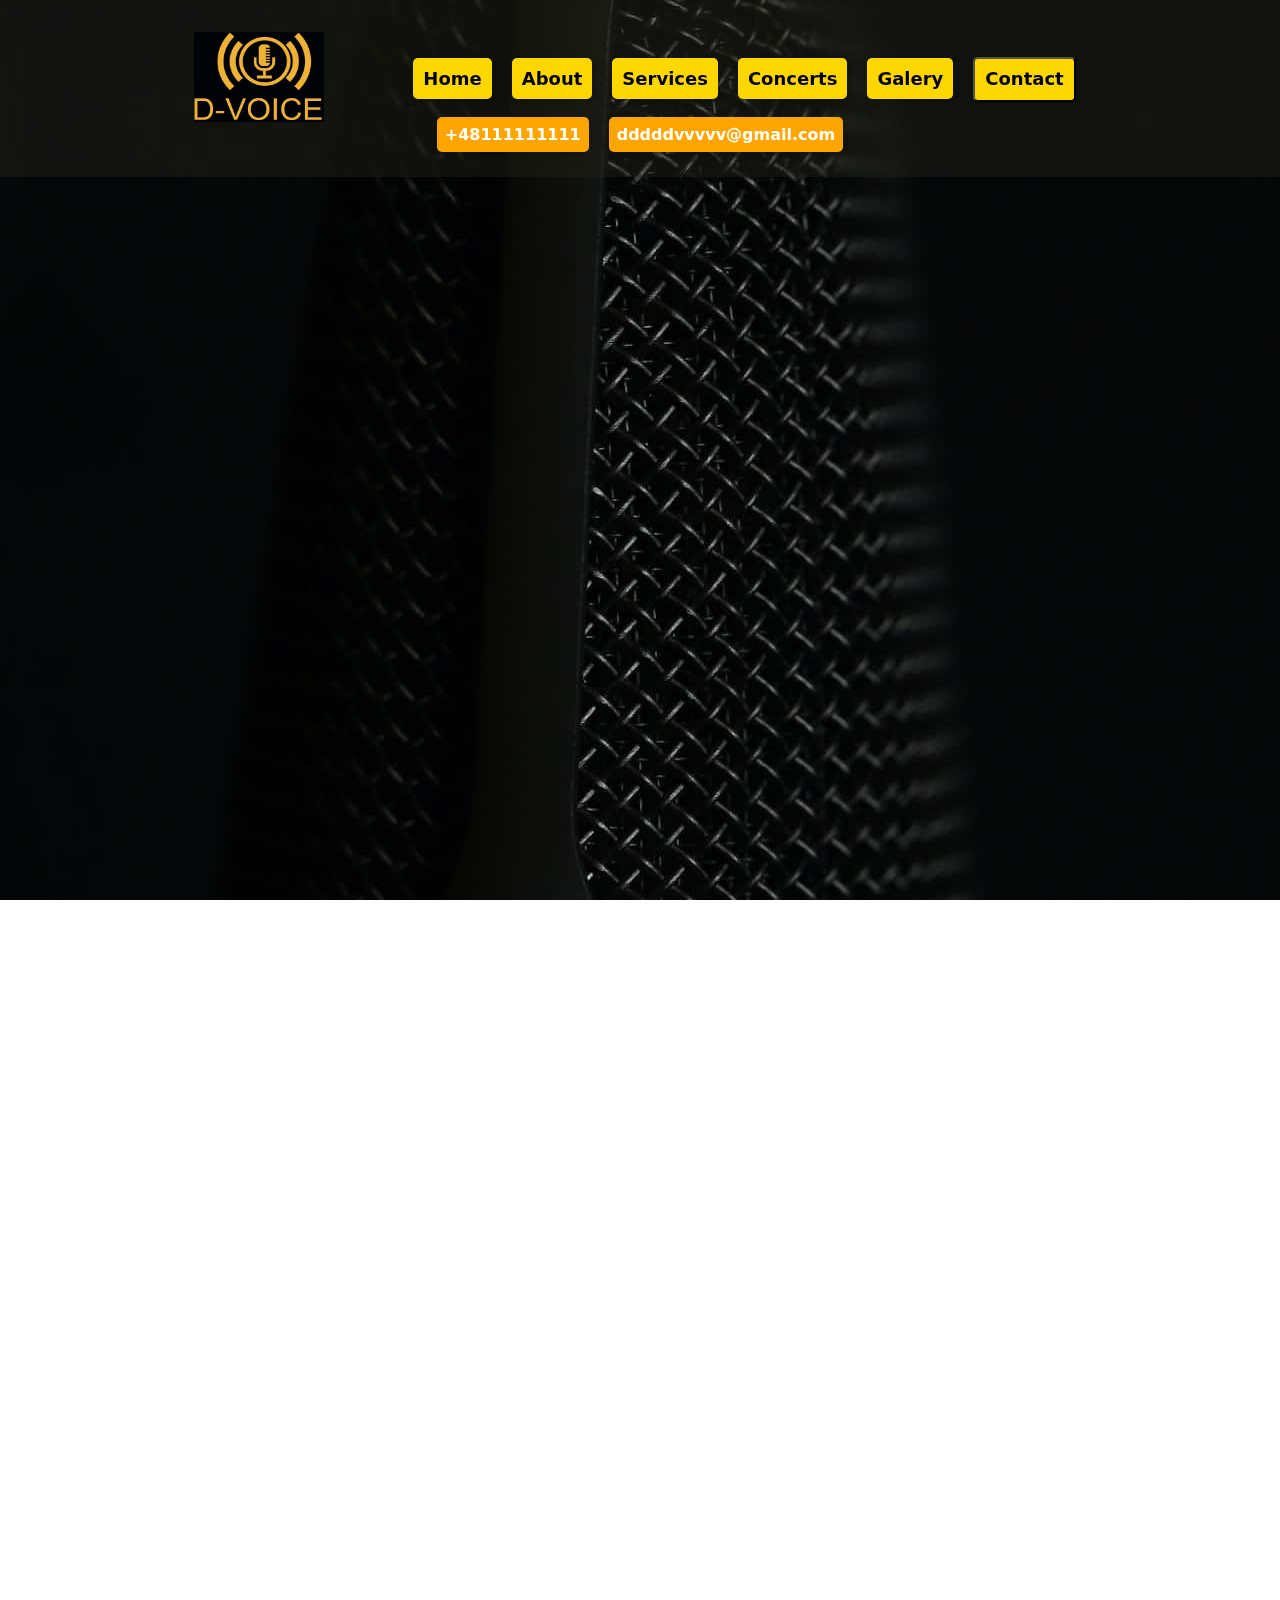
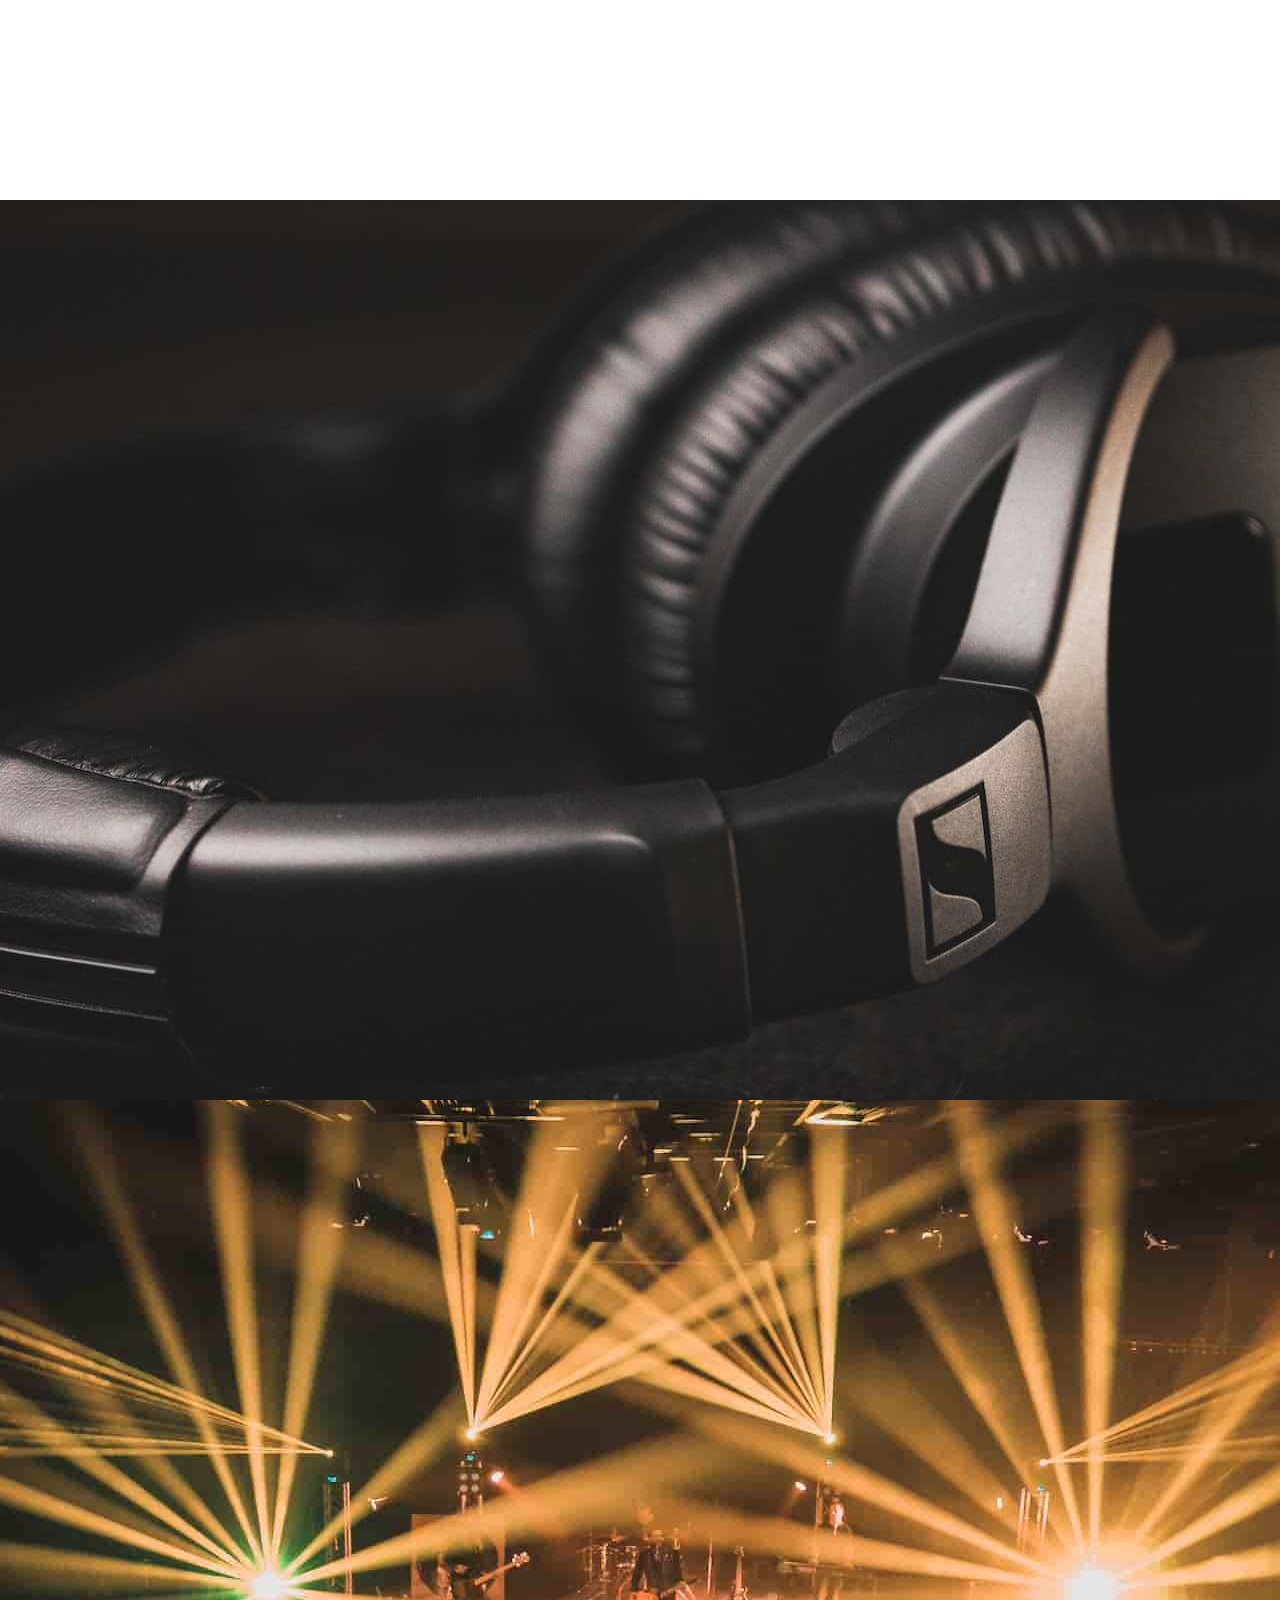
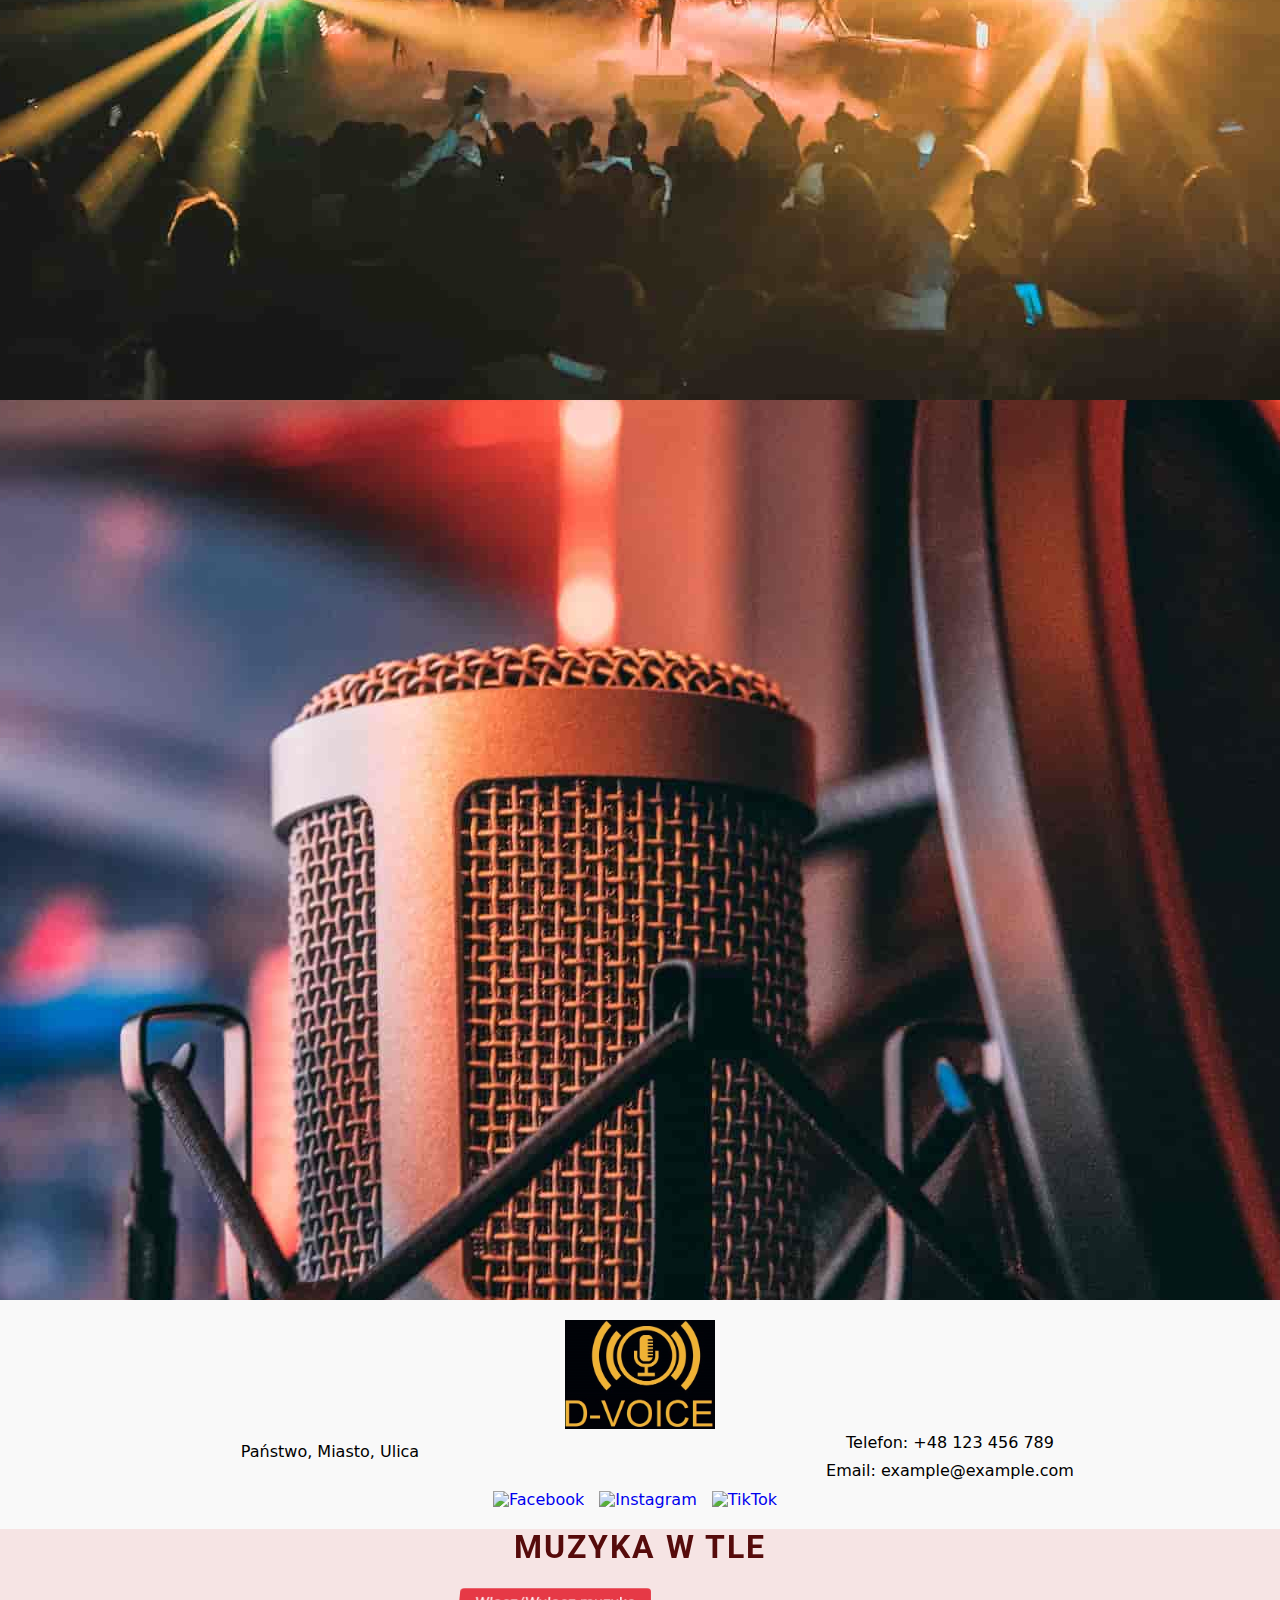
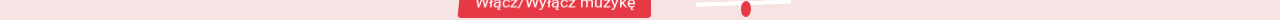
==== index.html @ fdd79863 "modal" ====
<!DOCTYPE html>
<html lang="en">
  <head>
    <meta charset="UTF-8" />
    <meta http-equiv="X-UA-Compatible" content="IE=edge" />
    <meta name="viewport" content="width=device-width, initial-scale=1.0" />
    <link rel="preconnect" href="https://fonts.googleapis.com" />
    <link rel="preconnect" href="https://fonts.gstatic.com" crossorigin />
    <link
      href="https://fonts.googleapis.com/css2?family=Raleway:wght@700&family=Roboto:wght@400;500;700;900&display=swap"
      rel="stylesheet"
    />
    <link
      rel="stylesheet"
      href="https://cdnjs.cloudflare.com/ajax/libs/modern-normalize/1.1.0/modern-normalize.min.css"
      integrity="sha512-wpPYUAdjBVSE4KJnH1VR1HeZfpl1ub8YT/NKx4PuQ5NmX2tKuGu6U/JRp5y+Y8XG2tV+wKQpNHVUX03MfMFn9Q=="
      crossorigin="anonymous"
      referrerpolicy="no-referrer"
    />
    <link
      rel="stylesheet"
      href="https://cdnjs.cloudflare.com/ajax/libs/modern-normalize/1.0.0/modern-normalize.min.css"
    />
    <link href="./css/main.min.css" rel="stylesheet" />
    <title>D-VOICE</title>
    <link rel="icon" href="./images/ico-D-Voice.ico" type="image/x-icon" />
  </head>

  <body>
    <header class="header">
      <div>
        <img src="./images/R.png" alt="logo" width="130px;" height="90px" />
      </div>
      <div class="navigation">
        <ul>
          <li><a href="#home">Home</a></li>
          <li><a href="#about">About</a></li>
          <li><a href="#service">Services</a></li>
          <li><a href="#concert">Concerts</a></li>
          <li><a href="#galery">Galery</a></li>
          <button class="a" type="button" id="openModalBtn">Contact</button>
        </ul>
      </div>
      <div class="contacts__container">
        <ul>
          <li class="contacts__inf">
            <a href="tel:+48111111111" class="contacts">+48111111111</a>
          </li>
          <li class="contacts__inf">
            <a href="mailto:dddddvvvvv@gmail.com" class="contacts"
              >dddddvvvvv@gmail.com</a
            >
          </li>
        </ul>
      </div>
    </header>
    <main>
      <section class="home__container" id="home"></section>
      <section class="about__container" id="about"></section>
      <section class="service__container" id="service"></section>
      <section class="concerts__container" id="concert"></section>
      <section class="galery__container" id="galery"></section>
    </main>

    <footer class="footer">
      <div class="footer__content">
        <div class="footer__content__logo">
          <img src="./images/R.png" alt="Logo" />
        </div>
        <div class="footer__content__address">
          <p>Państwo, Miasto, Ulica</p>
        </div>
        <div class="footer__content__contact">
          <p>Telefon: +48 123 456 789</p>
          <p>Email: example@example.com</p>
        </div>
        <div class="footer__content__social-media">
          <a href="#" class="social-media__link">
            <img src="path/to/facebook.svg" alt="Facebook" />
          </a>
          <a href="#" class="social-media__link">
            <img src="path/to/instagram.svg" alt="Instagram" />
          </a>
          <a href="#" class="social-media__link">
            <img src="./images/tik-tok.jpg" alt="TikTok" />
          </a>
        </div>
      </div>
    </footer>

    <div class="music">
      <h1 class="music__title">Muzyka w tle</h1>
      <audio
        id="background-music"
        src="./audio/feel-the-sunshine-138635.mp3"
        autoplay
        loop
      ></audio>
      <div class="music__controls">
        <button class="music__controls__toggle" id="toggle-music">
          Włącz/Wyłącz muzykę
        </button>

        <input
          class="music__controls__volume"
          type="range"
          id="volume-slider"
          min="0"
          max="1"
          step="0.1"
          value="0.5"
          onchange="changeVolume()"
        />
      </div>
    </div>

    <div id="modal" class="modal">
      <div class="modal-content">
        <span id="closeModalBtn" class="close">&times;</span>
        <div class="modal-header">
          <img src="./images/R.png" alt="Logo" class="logo" />
          <div class="contact-info">
            <p>Adres: Państwo, Miasto, Ulica</p>
            <p>Telefon: +48 123 456 789</p>
            <p>Email: example@example.com</p>
          </div>
        </div>
        <div class="social-media">
          <a href="#" class="social-media-link">
            <img src="facebook.png" alt="Facebook" class="social-media-icon" />
          </a>
          <a href="#" class="social-media-link">
            <img
              src="instagram.png"
              alt="Instagram"
              class="social-media-icon"
            />
          </a>
          <a href="#" class="social-media-link">
            <img src="tiktok.png" alt="TikTok" class="social-media-icon" />
          </a>
        </div>
      </div>
    </div>

    <!-- JS path -->
    <script src="./js/footer-modal.js"></script>
    <script src="js/audio.js"></script>
  </body>
</html>
---- css/main.min.css ----
h1,h2,h3,h4,h5,h6,p{margin:0}html{-webkit-box-sizing:border-box;box-sizing:border-box}*,*::before,*::after{-webkit-box-sizing:border-box;box-sizing:border-box}ul{list-style-type:none;list-style:none;padding:0;margin:0}a{text-decoration:none}section{min-height:100vh}.container{width:100%}@media screen and (max-width: 480px){.container{width:90vw;height:80vh}}@media screen and (min-width: 481px)and (max-width: 767px){.container{width:80vw;height:70vh}}@media screen and (min-width: 768px)and (max-width: 991px){.container{width:70vw;height:60vh}}@media screen and (min-width: 992px)and (max-width: 1199px){.container{width:60vw;height:50vh}}@media screen and (min-width: 1200px){.container{width:50vw;height:40vh}}.music{display:-webkit-box;display:-ms-flexbox;display:flex;-webkit-box-orient:vertical;-webkit-box-direction:normal;-ms-flex-direction:column;flex-direction:column;-webkit-box-align:center;-ms-flex-align:center;align-items:center;-webkit-box-pack:center;-ms-flex-pack:center;justify-content:center;height:auto;font-family:"Roboto",sans-serif;background-color:rgba(216,130,130,.2196078431);-webkit-perspective:1000px;perspective:1000px}.music__title{margin-bottom:20px;font-weight:700;color:#560b0b;text-transform:uppercase;letter-spacing:2px}.music__controls{display:-webkit-box;display:-ms-flexbox;display:flex;-webkit-box-align:center;-ms-flex-align:center;align-items:center}.music__controls__toggle{margin-right:10px;padding:8px 16px;background-color:#e63946;color:#fff;border:none;border-radius:4px;cursor:pointer;-webkit-transition:background-color .3s ease;transition:background-color .3s ease}.music__controls__toggle:hover{background-color:#ff5252}.music__controls__volume{width:150px;margin-left:10px;-webkit-appearance:none;-moz-appearance:none;appearance:none;background-color:rgba(0,0,0,0);border:none;outline:none}.music__controls__volume::-webkit-slider-thumb{-webkit-appearance:none;appearance:none;width:16px;height:16px;background-color:#e63946;border-radius:50%;cursor:pointer}.music__controls__volume::-moz-range-thumb{width:16px;height:16px;background-color:#e63946;border-radius:50%;cursor:pointer}.music__controls__volume::-webkit-slider-runnable-track{background-color:#fff;height:4px;cursor:pointer}.music__controls__volume::-moz-range-track{background-color:#fff;height:4px;cursor:pointer}.music__controls{-webkit-transform-style:preserve-3d;transform-style:preserve-3d}.music__controls__toggle{-webkit-transform:rotateX(30deg);transform:rotateX(30deg)}.music__controls__volume{-webkit-transform:rotateY(45deg);transform:rotateY(45deg)}.header{position:fixed;top:0;left:0;width:100%;height:auto;padding:2rem 9%;background-color:rgba(32,33,22,.4745098039);display:-webkit-box;display:-ms-flexbox;display:flex;-ms-flex-wrap:wrap;flex-wrap:wrap;-webkit-box-pack:space-evenly;-ms-flex-pack:space-evenly;justify-content:space-evenly;-webkit-box-align:center;-ms-flex-align:center;align-items:center;z-index:100}.navigation ul{list-style:none;display:-webkit-box;display:-ms-flexbox;display:flex;-webkit-box-pack:center;-ms-flex-pack:center;justify-content:center;-webkit-box-align:center;-ms-flex-align:center;align-items:center;padding:0;margin:0}.navigation ul li{margin:0 10px}.navigation ul li a{text-decoration:none;color:#000;font-weight:bold;font-size:18px;padding:10px;background-color:gold;border-radius:5px;-webkit-box-shadow:2px 2px 5px rgba(0,0,0,.2);box-shadow:2px 2px 5px rgba(0,0,0,.2)}.navigation ul li a:hover{background-color:#b8860b;color:#fff}.a{margin:0 10px;text-decoration:none;color:#000;font-weight:bold;font-size:18px;padding:10px;background-color:gold;border-radius:5px;-webkit-box-shadow:2px 2px 5px rgba(0,0,0,.2);box-shadow:2px 2px 5px rgba(0,0,0,.2)}.a:hover{background-color:#b8860b;color:#fff;cursor:pointer}.contacts__container ul{list-style:none;display:-webkit-box;display:-ms-flexbox;display:flex;-webkit-box-pack:center;-ms-flex-pack:center;justify-content:center;-webkit-box-align:center;-ms-flex-align:center;align-items:center;padding:0;margin:0}.contacts__container ul .contacts__inf{margin:0 10px}.contacts__container ul .contacts__inf .contacts{text-decoration:none;color:#fff;font-weight:bold;font-size:16px;padding:8px;background-color:orange;border-radius:5px;-webkit-box-shadow:0 4px 6px rgba(0,0,0,.1);box-shadow:0 4px 6px rgba(0,0,0,.1);-webkit-transition:-webkit-transform .3s ease-in-out;transition:-webkit-transform .3s ease-in-out;transition:transform .3s ease-in-out;transition:transform .3s ease-in-out, -webkit-transform .3s ease-in-out}.contacts__container ul .contacts__inf .contacts:hover{background-color:#ff8c00;-webkit-transform:scale(1.1);transform:scale(1.1)}@media screen and (max-width: 905px){.contacts__container{display:none}}.home__container{background-image:url(/images/home-background.jpg);background-repeat:no-repeat;background-position:center}@media(max-width: 768px){.home__container{background-image:url(/images/home-background@2x.jpg);background-size:cover;background-position:center}}.about__container{background-image:url(./images/about-background.jpg);background-repeat:no-repeat;background-position:center}@media(max-width: 768px){.about__container{background-image:url(/images/about-background@2x.jpg);background-size:cover;background-position:center}}.service__container{background-image:url(/images/service-background.jpg);background-repeat:no-repeat;background-position:center}@media(max-width: 768px){.service__container{background-image:url(/images/service-background@2x.jpg);background-size:cover;background-position:center}}.concerts__container{background-image:url(/images/concert-background.jpg);background-repeat:no-repeat;background-position:center}@media(max-width: 768px){.concerts__container{background-image:url(/images/concert-background@2x.jpg);background-size:cover;background-position:center}}.galery__container{background-image:url(/images/galery-background.jpg);background-repeat:no-repeat;background-position:center}@media(max-width: 768px){.galery__container{background-image:url(/images/galery-background@2x.jpg);background-size:cover;background-position:center}}.footer{background-color:#f9f9f9;padding:20px;text-align:center}.footer__content{display:-webkit-box;display:-ms-flexbox;display:flex;-webkit-box-pack:center;-ms-flex-pack:center;justify-content:center;-webkit-box-align:center;-ms-flex-align:center;align-items:center;-ms-flex-wrap:wrap;flex-wrap:wrap}.footer__content__logo{-webkit-box-flex:1;-ms-flex:1 1 100%;flex:1 1 100%}.footer__content__logo img{width:150px;height:auto}.footer__content__address{-webkit-box-flex:1;-ms-flex:1 1 50%;flex:1 1 50%;text-align:center;margin-bottom:20px}.footer__content__contact{-webkit-box-flex:1;-ms-flex:1 1 50%;flex:1 1 50%;text-align:center}.footer__content__contact p{margin-bottom:10px}.footer__content__social-media{-webkit-box-flex:1;-ms-flex:1 1 100%;flex:1 1 100%}.footer__content__social-media .social-media__link{display:inline-block;margin-right:10px}.footer__content__social-media .social-media__link img{width:30px;height:auto;-webkit-transition:-webkit-transform .3s ease;transition:-webkit-transform .3s ease;transition:transform .3s ease;transition:transform .3s ease, -webkit-transform .3s ease}.footer__content__social-media .social-media__link img:hover{-webkit-transform:scale(1.2);transform:scale(1.2)}.modal{display:none;position:fixed;z-index:9999;left:0;top:0;width:100%;height:100%;background-color:rgba(0,0,0,.66);-webkit-transition:opacity .3s ease-in-out;transition:opacity .3s ease-in-out}.modal.is-open{display:-webkit-box;display:-ms-flexbox;display:flex;-webkit-box-align:center;-ms-flex-align:center;align-items:center;-webkit-box-pack:center;-ms-flex-pack:center;justify-content:center}.modal .modal-content{background-color:gold;padding:40px;border-radius:10px;-webkit-box-shadow:0 22px 26px rgba(0,0,0,.868);box-shadow:0 22px 26px rgba(0,0,0,.868);opacity:0;-webkit-transform:translateY(20px);transform:translateY(20px);-webkit-transition:opacity 2s ease-in-out,-webkit-transform 2s ease-in-out;transition:opacity 2s ease-in-out,-webkit-transform 2s ease-in-out;transition:opacity 2s ease-in-out,transform 2s ease-in-out;transition:opacity 2s ease-in-out,transform 2s ease-in-out,-webkit-transform 2s ease-in-out}.modal .modal-content .modal-header{display:-webkit-box;display:-ms-flexbox;display:flex;-webkit-box-align:center;-ms-flex-align:center;align-items:center;-webkit-box-pack:justify;-ms-flex-pack:justify;justify-content:space-between;margin-bottom:20px}.modal .modal-content .modal-header .logo{width:80px;height:80px;border-radius:8%;margin-right:20px}.modal .modal-content .modal-header .contact-info p{margin:5px 0}.modal .modal-content .social-media{display:-webkit-box;display:-ms-flexbox;display:flex;-webkit-box-pack:center;-ms-flex-pack:center;justify-content:center}.modal .modal-content .social-media .social-media-link{display:inline-block;margin:0 10px}.modal .modal-content .social-media .social-media-link .social-media-icon{width:30px;height:30px}.modal.is-open .modal-content{opacity:1;-webkit-transform:translateY(0);transform:translateY(0)}.close{color:#fff;font-size:24px;font-weight:bold;cursor:pointer}/*# sourceMappingURL=main.min.css.map */
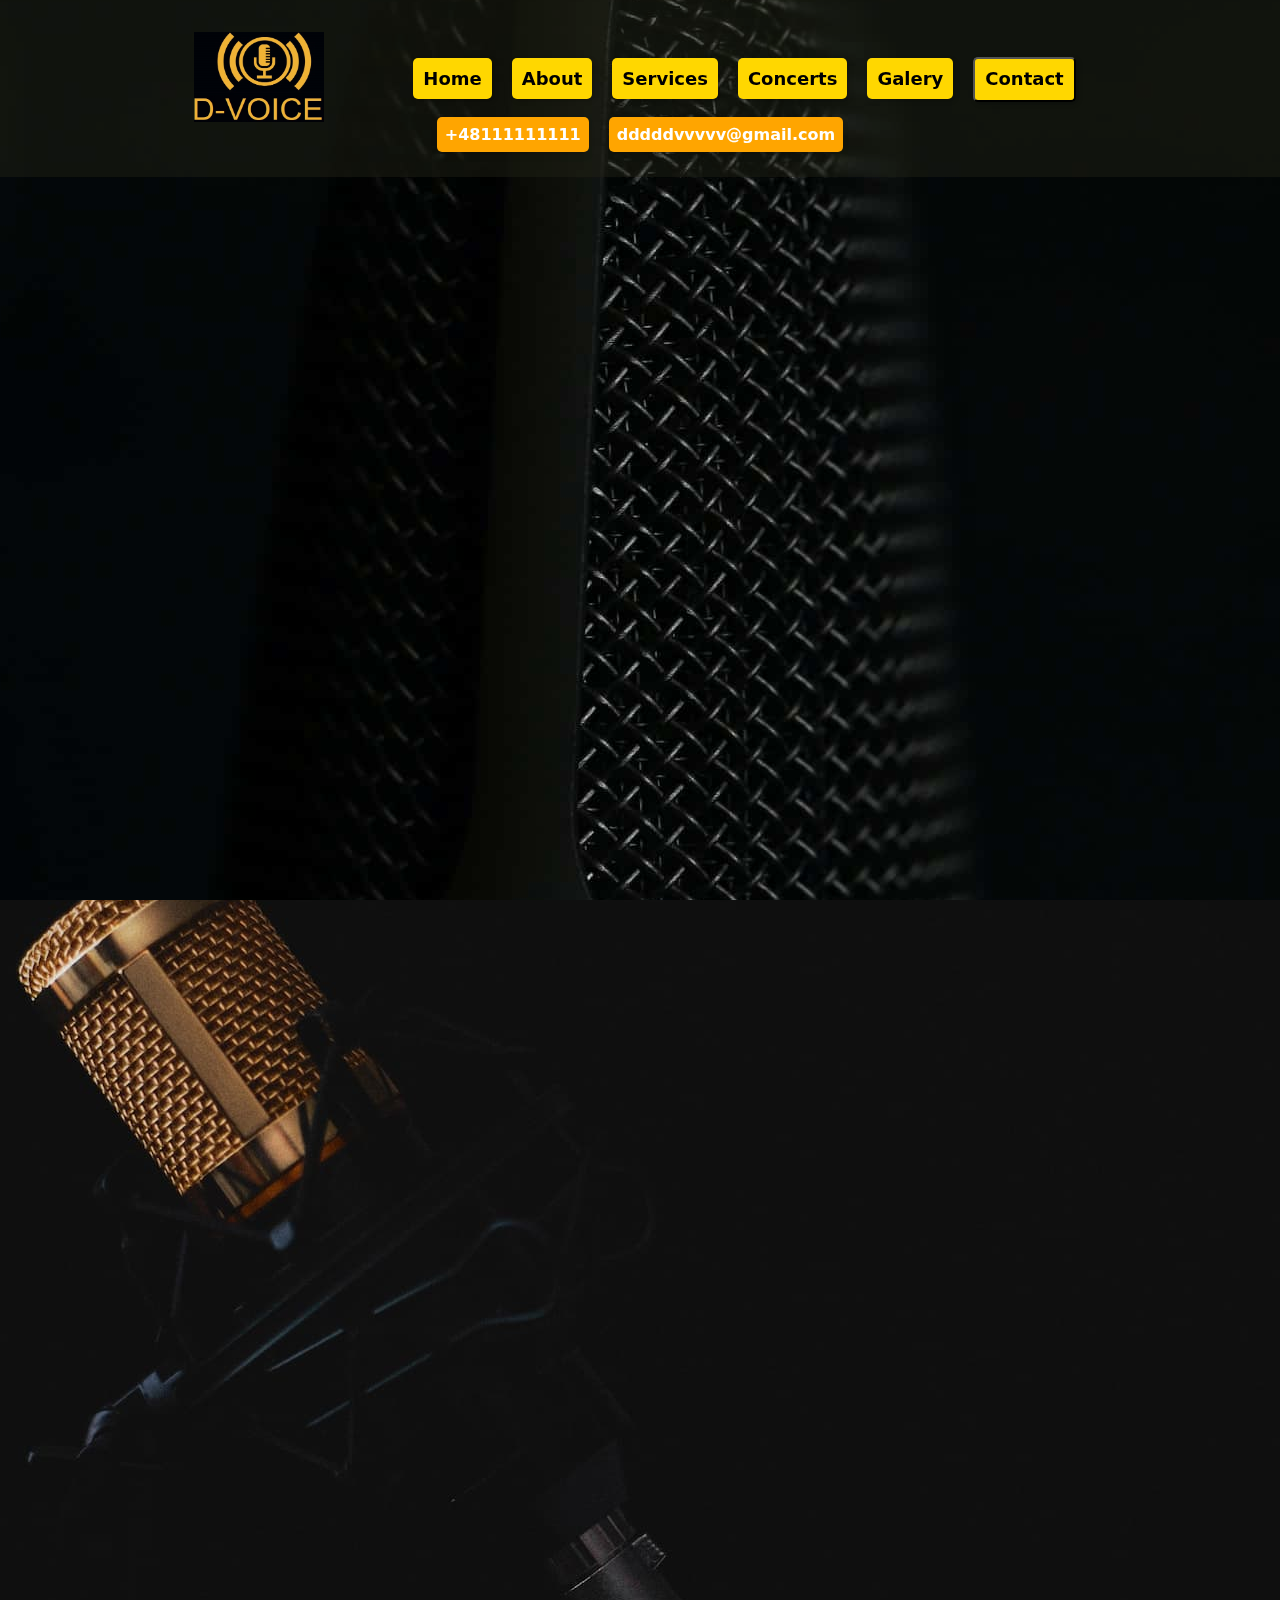
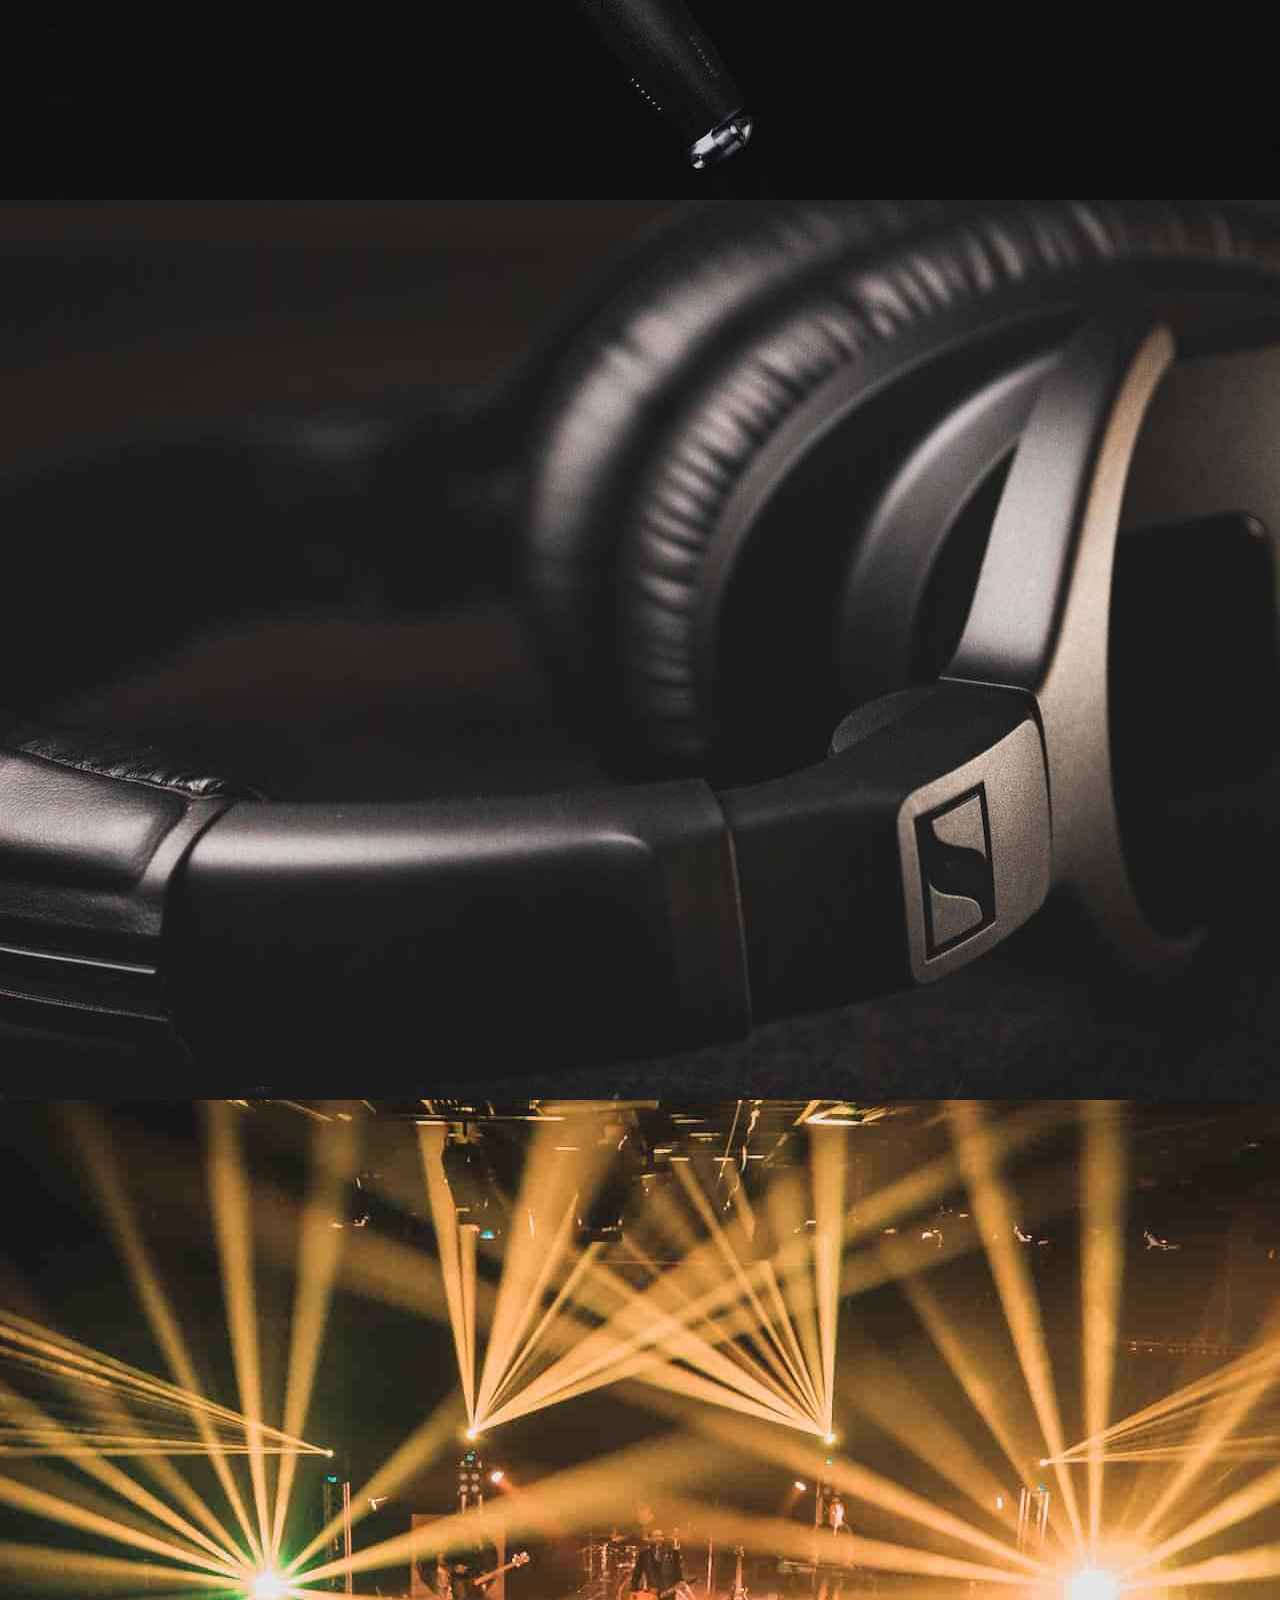
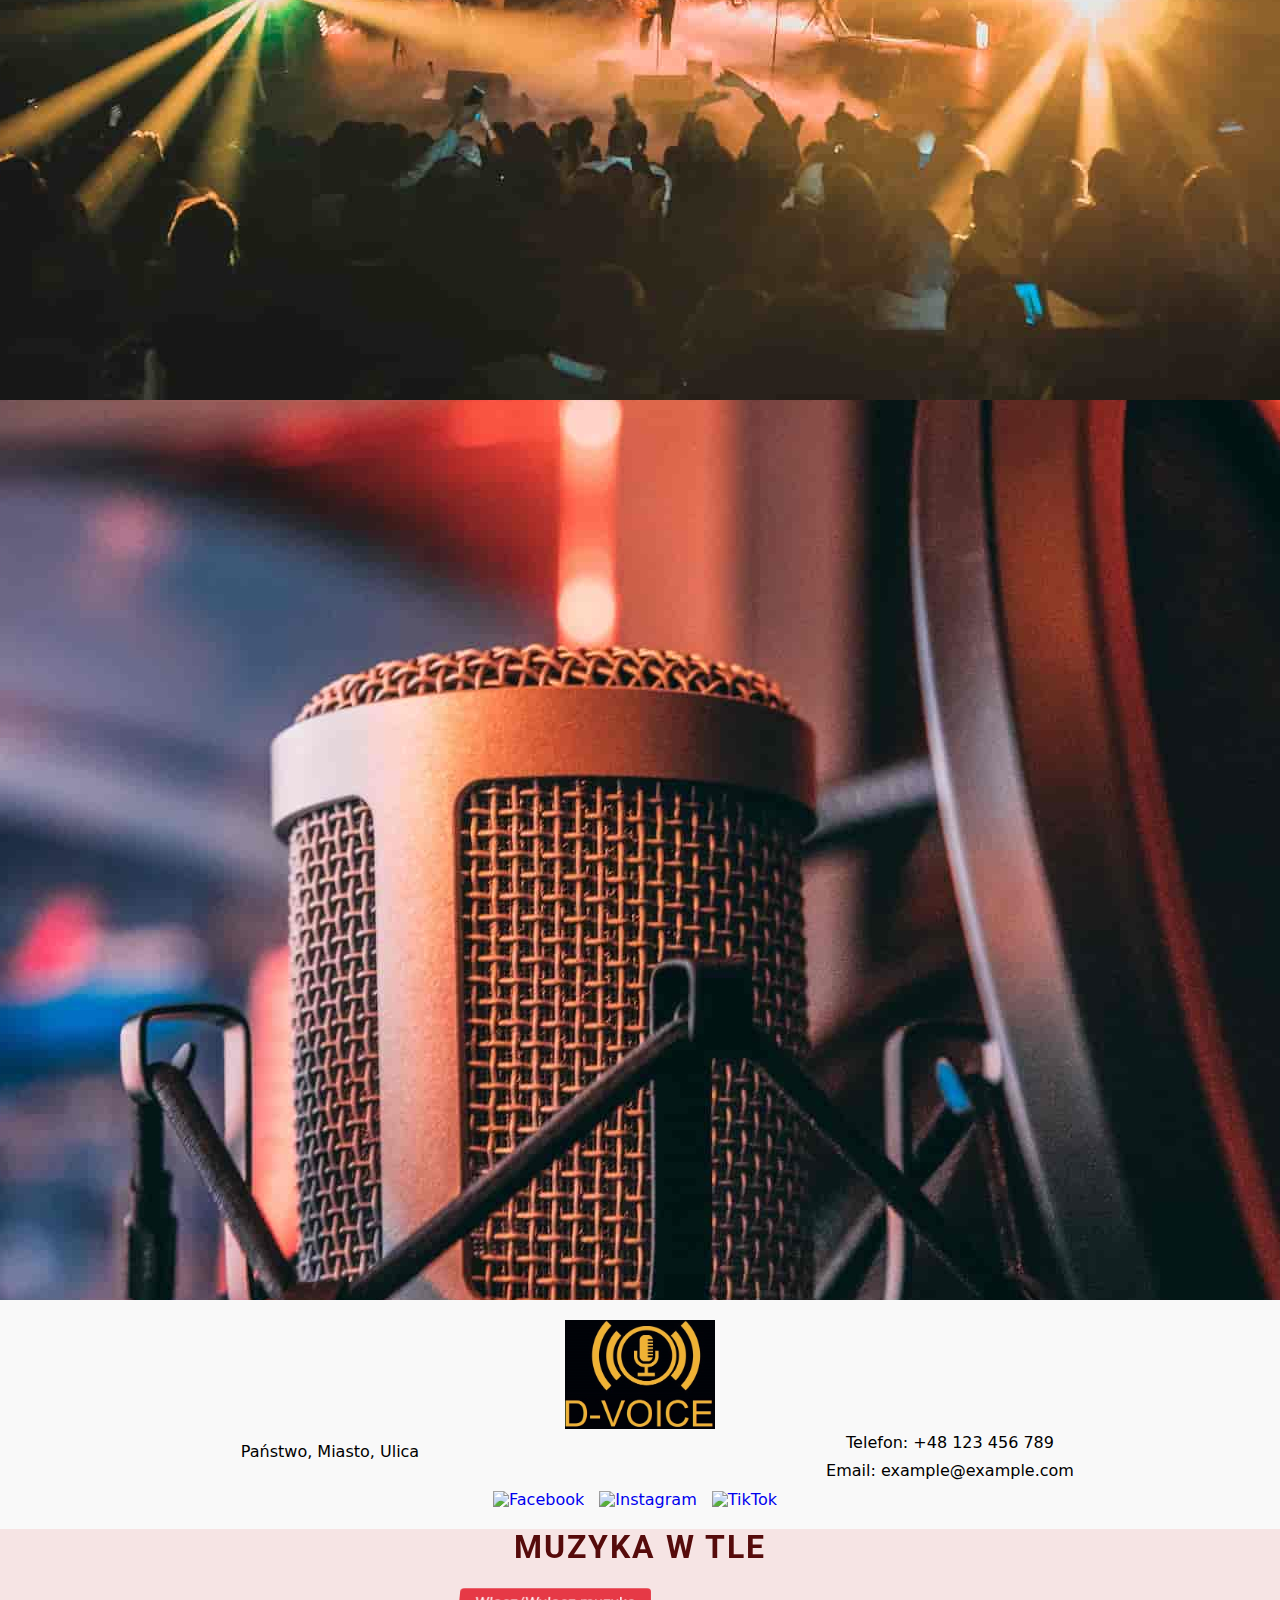
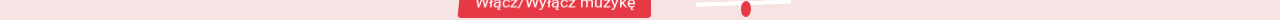
==== commit 0fc09523: "modal" ====
--- a/index.html
+++ b/index.html
@@ -145,6 +145,6 @@
 
     <!-- JS path -->
     <script src="./js/footer-modal.js"></script>
-    <script src="js/audio.js"></script>
+    <!-- <script src="js/audio.js"></script> -->
   </body>
 </html>
--- a/css/main.min.css
+++ b/css/main.min.css
@@ -1 +1 @@
-h1,h2,h3,h4,h5,h6,p{margin:0}html{-webkit-box-sizing:border-box;box-sizing:border-box}*,*::before,*::after{-webkit-box-sizing:border-box;box-sizing:border-box}ul{list-style-type:none;list-style:none;padding:0;margin:0}a{text-decoration:none}section{min-height:100vh}.container{width:100%}@media screen and (max-width: 480px){.container{width:90vw;height:80vh}}@media screen and (min-width: 481px)and (max-width: 767px){.container{width:80vw;height:70vh}}@media screen and (min-width: 768px)and (max-width: 991px){.container{width:70vw;height:60vh}}@media screen and (min-width: 992px)and (max-width: 1199px){.container{width:60vw;height:50vh}}@media screen and (min-width: 1200px){.container{width:50vw;height:40vh}}.music{display:-webkit-box;display:-ms-flexbox;display:flex;-webkit-box-orient:vertical;-webkit-box-direction:normal;-ms-flex-direction:column;flex-direction:column;-webkit-box-align:center;-ms-flex-align:center;align-items:center;-webkit-box-pack:center;-ms-flex-pack:center;justify-content:center;height:auto;font-family:"Roboto",sans-serif;background-color:rgba(216,130,130,.2196078431);-webkit-perspective:1000px;perspective:1000px}.music__title{margin-bottom:20px;font-weight:700;color:#560b0b;text-transform:uppercase;letter-spacing:2px}.music__controls{display:-webkit-box;display:-ms-flexbox;display:flex;-webkit-box-align:center;-ms-flex-align:center;align-items:center}.music__controls__toggle{margin-right:10px;padding:8px 16px;background-color:#e63946;color:#fff;border:none;border-radius:4px;cursor:pointer;-webkit-transition:background-color .3s ease;transition:background-color .3s ease}.music__controls__toggle:hover{background-color:#ff5252}.music__controls__volume{width:150px;margin-left:10px;-webkit-appearance:none;-moz-appearance:none;appearance:none;background-color:rgba(0,0,0,0);border:none;outline:none}.music__controls__volume::-webkit-slider-thumb{-webkit-appearance:none;appearance:none;width:16px;height:16px;background-color:#e63946;border-radius:50%;cursor:pointer}.music__controls__volume::-moz-range-thumb{width:16px;height:16px;background-color:#e63946;border-radius:50%;cursor:pointer}.music__controls__volume::-webkit-slider-runnable-track{background-color:#fff;height:4px;cursor:pointer}.music__controls__volume::-moz-range-track{background-color:#fff;height:4px;cursor:pointer}.music__controls{-webkit-transform-style:preserve-3d;transform-style:preserve-3d}.music__controls__toggle{-webkit-transform:rotateX(30deg);transform:rotateX(30deg)}.music__controls__volume{-webkit-transform:rotateY(45deg);transform:rotateY(45deg)}.header{position:fixed;top:0;left:0;width:100%;height:auto;padding:2rem 9%;background-color:rgba(32,33,22,.4745098039);display:-webkit-box;display:-ms-flexbox;display:flex;-ms-flex-wrap:wrap;flex-wrap:wrap;-webkit-box-pack:space-evenly;-ms-flex-pack:space-evenly;justify-content:space-evenly;-webkit-box-align:center;-ms-flex-align:center;align-items:center;z-index:100}.navigation ul{list-style:none;display:-webkit-box;display:-ms-flexbox;display:flex;-webkit-box-pack:center;-ms-flex-pack:center;justify-content:center;-webkit-box-align:center;-ms-flex-align:center;align-items:center;padding:0;margin:0}.navigation ul li{margin:0 10px}.navigation ul li a{text-decoration:none;color:#000;font-weight:bold;font-size:18px;padding:10px;background-color:gold;border-radius:5px;-webkit-box-shadow:2px 2px 5px rgba(0,0,0,.2);box-shadow:2px 2px 5px rgba(0,0,0,.2)}.navigation ul li a:hover{background-color:#b8860b;color:#fff}.a{margin:0 10px;text-decoration:none;color:#000;font-weight:bold;font-size:18px;padding:10px;background-color:gold;border-radius:5px;-webkit-box-shadow:2px 2px 5px rgba(0,0,0,.2);box-shadow:2px 2px 5px rgba(0,0,0,.2)}.a:hover{background-color:#b8860b;color:#fff;cursor:pointer}.contacts__container ul{list-style:none;display:-webkit-box;display:-ms-flexbox;display:flex;-webkit-box-pack:center;-ms-flex-pack:center;justify-content:center;-webkit-box-align:center;-ms-flex-align:center;align-items:center;padding:0;margin:0}.contacts__container ul .contacts__inf{margin:0 10px}.contacts__container ul .contacts__inf .contacts{text-decoration:none;color:#fff;font-weight:bold;font-size:16px;padding:8px;background-color:orange;border-radius:5px;-webkit-box-shadow:0 4px 6px rgba(0,0,0,.1);box-shadow:0 4px 6px rgba(0,0,0,.1);-webkit-transition:-webkit-transform .3s ease-in-out;transition:-webkit-transform .3s ease-in-out;transition:transform .3s ease-in-out;transition:transform .3s ease-in-out, -webkit-transform .3s ease-in-out}.contacts__container ul .contacts__inf .contacts:hover{background-color:#ff8c00;-webkit-transform:scale(1.1);transform:scale(1.1)}@media screen and (max-width: 905px){.contacts__container{display:none}}.home__container{background-image:url(/images/home-background.jpg);background-repeat:no-repeat;background-position:center}@media(max-width: 768px){.home__container{background-image:url(/images/home-background@2x.jpg);background-size:cover;background-position:center}}.about__container{background-image:url(./images/about-background.jpg);background-repeat:no-repeat;background-position:center}@media(max-width: 768px){.about__container{background-image:url(/images/about-background@2x.jpg);background-size:cover;background-position:center}}.service__container{background-image:url(/images/service-background.jpg);background-repeat:no-repeat;background-position:center}@media(max-width: 768px){.service__container{background-image:url(/images/service-background@2x.jpg);background-size:cover;background-position:center}}.concerts__container{background-image:url(/images/concert-background.jpg);background-repeat:no-repeat;background-position:center}@media(max-width: 768px){.concerts__container{background-image:url(/images/concert-background@2x.jpg);background-size:cover;background-position:center}}.galery__container{background-image:url(/images/galery-background.jpg);background-repeat:no-repeat;background-position:center}@media(max-width: 768px){.galery__container{background-image:url(/images/galery-background@2x.jpg);background-size:cover;background-position:center}}.footer{background-color:#f9f9f9;padding:20px;text-align:center}.footer__content{display:-webkit-box;display:-ms-flexbox;display:flex;-webkit-box-pack:center;-ms-flex-pack:center;justify-content:center;-webkit-box-align:center;-ms-flex-align:center;align-items:center;-ms-flex-wrap:wrap;flex-wrap:wrap}.footer__content__logo{-webkit-box-flex:1;-ms-flex:1 1 100%;flex:1 1 100%}.footer__content__logo img{width:150px;height:auto}.footer__content__address{-webkit-box-flex:1;-ms-flex:1 1 50%;flex:1 1 50%;text-align:center;margin-bottom:20px}.footer__content__contact{-webkit-box-flex:1;-ms-flex:1 1 50%;flex:1 1 50%;text-align:center}.footer__content__contact p{margin-bottom:10px}.footer__content__social-media{-webkit-box-flex:1;-ms-flex:1 1 100%;flex:1 1 100%}.footer__content__social-media .social-media__link{display:inline-block;margin-right:10px}.footer__content__social-media .social-media__link img{width:30px;height:auto;-webkit-transition:-webkit-transform .3s ease;transition:-webkit-transform .3s ease;transition:transform .3s ease;transition:transform .3s ease, -webkit-transform .3s ease}.footer__content__social-media .social-media__link img:hover{-webkit-transform:scale(1.2);transform:scale(1.2)}.modal{display:none;position:fixed;z-index:9999;left:0;top:0;width:100%;height:100%;background-color:rgba(0,0,0,.66);-webkit-transition:opacity .3s ease-in-out;transition:opacity .3s ease-in-out}.modal.is-open{display:-webkit-box;display:-ms-flexbox;display:flex;-webkit-box-align:center;-ms-flex-align:center;align-items:center;-webkit-box-pack:center;-ms-flex-pack:center;justify-content:center}.modal .modal-content{background-color:gold;padding:40px;border-radius:10px;-webkit-box-shadow:0 22px 26px rgba(0,0,0,.868);box-shadow:0 22px 26px rgba(0,0,0,.868);opacity:0;-webkit-transform:translateY(20px);transform:translateY(20px);-webkit-transition:opacity 2s ease-in-out,-webkit-transform 2s ease-in-out;transition:opacity 2s ease-in-out,-webkit-transform 2s ease-in-out;transition:opacity 2s ease-in-out,transform 2s ease-in-out;transition:opacity 2s ease-in-out,transform 2s ease-in-out,-webkit-transform 2s ease-in-out}.modal .modal-content .modal-header{display:-webkit-box;display:-ms-flexbox;display:flex;-webkit-box-align:center;-ms-flex-align:center;align-items:center;-webkit-box-pack:justify;-ms-flex-pack:justify;justify-content:space-between;margin-bottom:20px}.modal .modal-content .modal-header .logo{width:80px;height:80px;border-radius:8%;margin-right:20px}.modal .modal-content .modal-header .contact-info p{margin:5px 0}.modal .modal-content .social-media{display:-webkit-box;display:-ms-flexbox;display:flex;-webkit-box-pack:center;-ms-flex-pack:center;justify-content:center}.modal .modal-content .social-media .social-media-link{display:inline-block;margin:0 10px}.modal .modal-content .social-media .social-media-link .social-media-icon{width:30px;height:30px}.modal.is-open .modal-content{opacity:1;-webkit-transform:translateY(0);transform:translateY(0)}.close{color:#fff;font-size:24px;font-weight:bold;cursor:pointer}/*# sourceMappingURL=main.min.css.map */+h1,h2,h3,h4,h5,h6,p{margin:0}html{-webkit-box-sizing:border-box;box-sizing:border-box}*,*::before,*::after{-webkit-box-sizing:border-box;box-sizing:border-box}ul{list-style-type:none;list-style:none;padding:0;margin:0}a{text-decoration:none}section{min-height:100vh}.container{width:100%}@media screen and (max-width: 480px){.container{width:90vw;height:80vh}}@media screen and (min-width: 481px)and (max-width: 767px){.container{width:80vw;height:70vh}}@media screen and (min-width: 768px)and (max-width: 991px){.container{width:70vw;height:60vh}}@media screen and (min-width: 992px)and (max-width: 1199px){.container{width:60vw;height:50vh}}@media screen and (min-width: 1200px){.container{width:50vw;height:40vh}}.music{display:-webkit-box;display:-ms-flexbox;display:flex;-webkit-box-orient:vertical;-webkit-box-direction:normal;-ms-flex-direction:column;flex-direction:column;-webkit-box-align:center;-ms-flex-align:center;align-items:center;-webkit-box-pack:center;-ms-flex-pack:center;justify-content:center;height:auto;font-family:"Roboto",sans-serif;background-color:rgba(216,130,130,.2196078431);-webkit-perspective:1000px;perspective:1000px}.music__title{margin-bottom:20px;font-weight:700;color:#560b0b;text-transform:uppercase;letter-spacing:2px}.music__controls{display:-webkit-box;display:-ms-flexbox;display:flex;-webkit-box-align:center;-ms-flex-align:center;align-items:center}.music__controls__toggle{margin-right:10px;padding:8px 16px;background-color:#e63946;color:#fff;border:none;border-radius:4px;cursor:pointer;-webkit-transition:background-color .3s ease;transition:background-color .3s ease}.music__controls__toggle:hover{background-color:#ff5252}.music__controls__volume{width:150px;margin-left:10px;-webkit-appearance:none;-moz-appearance:none;appearance:none;background-color:rgba(0,0,0,0);border:none;outline:none}.music__controls__volume::-webkit-slider-thumb{-webkit-appearance:none;appearance:none;width:16px;height:16px;background-color:#e63946;border-radius:50%;cursor:pointer}.music__controls__volume::-moz-range-thumb{width:16px;height:16px;background-color:#e63946;border-radius:50%;cursor:pointer}.music__controls__volume::-webkit-slider-runnable-track{background-color:#fff;height:4px;cursor:pointer}.music__controls__volume::-moz-range-track{background-color:#fff;height:4px;cursor:pointer}.music__controls{-webkit-transform-style:preserve-3d;transform-style:preserve-3d}.music__controls__toggle{-webkit-transform:rotateX(30deg);transform:rotateX(30deg)}.music__controls__volume{-webkit-transform:rotateY(45deg);transform:rotateY(45deg)}.header{position:fixed;top:0;left:0;width:100%;height:auto;padding:2rem 9%;background-color:rgba(32,33,22,.4745098039);display:-webkit-box;display:-ms-flexbox;display:flex;-ms-flex-wrap:wrap;flex-wrap:wrap;-webkit-box-pack:space-evenly;-ms-flex-pack:space-evenly;justify-content:space-evenly;-webkit-box-align:center;-ms-flex-align:center;align-items:center;z-index:100}.navigation ul{list-style:none;display:-webkit-box;display:-ms-flexbox;display:flex;-webkit-box-pack:center;-ms-flex-pack:center;justify-content:center;-webkit-box-align:center;-ms-flex-align:center;align-items:center;padding:0;margin:0}.navigation ul li{margin:0 10px}.navigation ul li a{text-decoration:none;color:#000;font-weight:bold;font-size:18px;padding:10px;background-color:gold;border-radius:5px;-webkit-box-shadow:2px 2px 5px rgba(0,0,0,.2);box-shadow:2px 2px 5px rgba(0,0,0,.2)}.navigation ul li a:hover{background-color:#b8860b;color:#fff}.a{margin:0 10px;text-decoration:none;color:#000;font-weight:bold;font-size:18px;padding:10px;background-color:gold;border-radius:5px;-webkit-box-shadow:2px 2px 5px rgba(0,0,0,.2);box-shadow:2px 2px 5px rgba(0,0,0,.2)}.a:hover{background-color:#b8860b;color:#fff;cursor:pointer}.contacts__container ul{list-style:none;display:-webkit-box;display:-ms-flexbox;display:flex;-webkit-box-pack:center;-ms-flex-pack:center;justify-content:center;-webkit-box-align:center;-ms-flex-align:center;align-items:center;padding:0;margin:0}.contacts__container ul .contacts__inf{margin:0 10px}.contacts__container ul .contacts__inf .contacts{text-decoration:none;color:#fff;font-weight:bold;font-size:16px;padding:8px;background-color:orange;border-radius:5px;-webkit-box-shadow:0 4px 6px rgba(0,0,0,.1);box-shadow:0 4px 6px rgba(0,0,0,.1);-webkit-transition:-webkit-transform .3s ease-in-out;transition:-webkit-transform .3s ease-in-out;transition:transform .3s ease-in-out;transition:transform .3s ease-in-out, -webkit-transform .3s ease-in-out}.contacts__container ul .contacts__inf .contacts:hover{background-color:#ff8c00;-webkit-transform:scale(1.1);transform:scale(1.1)}@media screen and (max-width: 905px){.contacts__container{display:none}}.home__container{background-image:url(/images/home-background.jpg);background-repeat:no-repeat;background-position:center}@media(max-width: 768px){.home__container{background-image:url(/images/home-background@2x.jpg);background-size:cover;background-position:center}}.about__container{background-image:url(/images/about-background.jpg);background-repeat:no-repeat;background-position:center}@media(max-width: 768px){.about__container{background-image:url(/images/about-background@2x.jpg);background-size:cover;background-position:center}}.service__container{background-image:url(/images/service-background.jpg);background-repeat:no-repeat;background-position:center}@media(max-width: 768px){.service__container{background-image:url(/images/service-background@2x.jpg);background-size:cover;background-position:center}}.concerts__container{background-image:url(/images/concert-background.jpg);background-repeat:no-repeat;background-position:center}@media(max-width: 768px){.concerts__container{background-image:url(/images/concert-background@2x.jpg);background-size:cover;background-position:center}}.galery__container{background-image:url(/images/galery-background.jpg);background-repeat:no-repeat;background-position:center}@media(max-width: 768px){.galery__container{background-image:url(/images/galery-background@2x.jpg);background-size:cover;background-position:center}}.footer{background-color:#f9f9f9;padding:20px;text-align:center}.footer__content{display:-webkit-box;display:-ms-flexbox;display:flex;-webkit-box-pack:center;-ms-flex-pack:center;justify-content:center;-webkit-box-align:center;-ms-flex-align:center;align-items:center;-ms-flex-wrap:wrap;flex-wrap:wrap}.footer__content__logo{-webkit-box-flex:1;-ms-flex:1 1 100%;flex:1 1 100%}.footer__content__logo img{width:150px;height:auto}.footer__content__address{-webkit-box-flex:1;-ms-flex:1 1 50%;flex:1 1 50%;text-align:center;margin-bottom:20px}.footer__content__contact{-webkit-box-flex:1;-ms-flex:1 1 50%;flex:1 1 50%;text-align:center}.footer__content__contact p{margin-bottom:10px}.footer__content__social-media{-webkit-box-flex:1;-ms-flex:1 1 100%;flex:1 1 100%}.footer__content__social-media .social-media__link{display:inline-block;margin-right:10px}.footer__content__social-media .social-media__link img{width:30px;height:auto;-webkit-transition:-webkit-transform .3s ease;transition:-webkit-transform .3s ease;transition:transform .3s ease;transition:transform .3s ease, -webkit-transform .3s ease}.footer__content__social-media .social-media__link img:hover{-webkit-transform:scale(1.2);transform:scale(1.2)}.modal{display:none;position:fixed;z-index:9999;left:0;top:0;width:100%;height:100%;background-color:rgba(0,0,0,.66);-webkit-transition:opacity .3s ease-in-out;transition:opacity .3s ease-in-out}.modal.is-open{display:-webkit-box;display:-ms-flexbox;display:flex;-webkit-box-align:center;-ms-flex-align:center;align-items:center;-webkit-box-pack:center;-ms-flex-pack:center;justify-content:center}.modal .modal-content{background-color:gold;padding:40px;border-radius:10px;-webkit-box-shadow:0 22px 26px rgba(0,0,0,.868);box-shadow:0 22px 26px rgba(0,0,0,.868);opacity:0;-webkit-transform:translateY(20px);transform:translateY(20px);-webkit-transition:opacity 2s ease-in-out,-webkit-transform 2s ease-in-out;transition:opacity 2s ease-in-out,-webkit-transform 2s ease-in-out;transition:opacity 2s ease-in-out,transform 2s ease-in-out;transition:opacity 2s ease-in-out,transform 2s ease-in-out,-webkit-transform 2s ease-in-out}.modal .modal-content .modal-header{display:-webkit-box;display:-ms-flexbox;display:flex;-webkit-box-align:center;-ms-flex-align:center;align-items:center;-webkit-box-pack:justify;-ms-flex-pack:justify;justify-content:space-between;margin-bottom:20px}.modal .modal-content .modal-header .logo{width:80px;height:80px;border-radius:8%;margin-right:20px}.modal .modal-content .modal-header .contact-info p{margin:5px 0}.modal .modal-content .social-media{display:-webkit-box;display:-ms-flexbox;display:flex;-webkit-box-pack:center;-ms-flex-pack:center;justify-content:center}.modal .modal-content .social-media .social-media-link{display:inline-block;margin:0 10px}.modal .modal-content .social-media .social-media-link .social-media-icon{width:30px;height:30px}.modal.is-open .modal-content{opacity:1;-webkit-transform:translateY(0);transform:translateY(0)}.close{color:#fff;font-size:24px;font-weight:bold;cursor:pointer}/*# sourceMappingURL=main.min.css.map */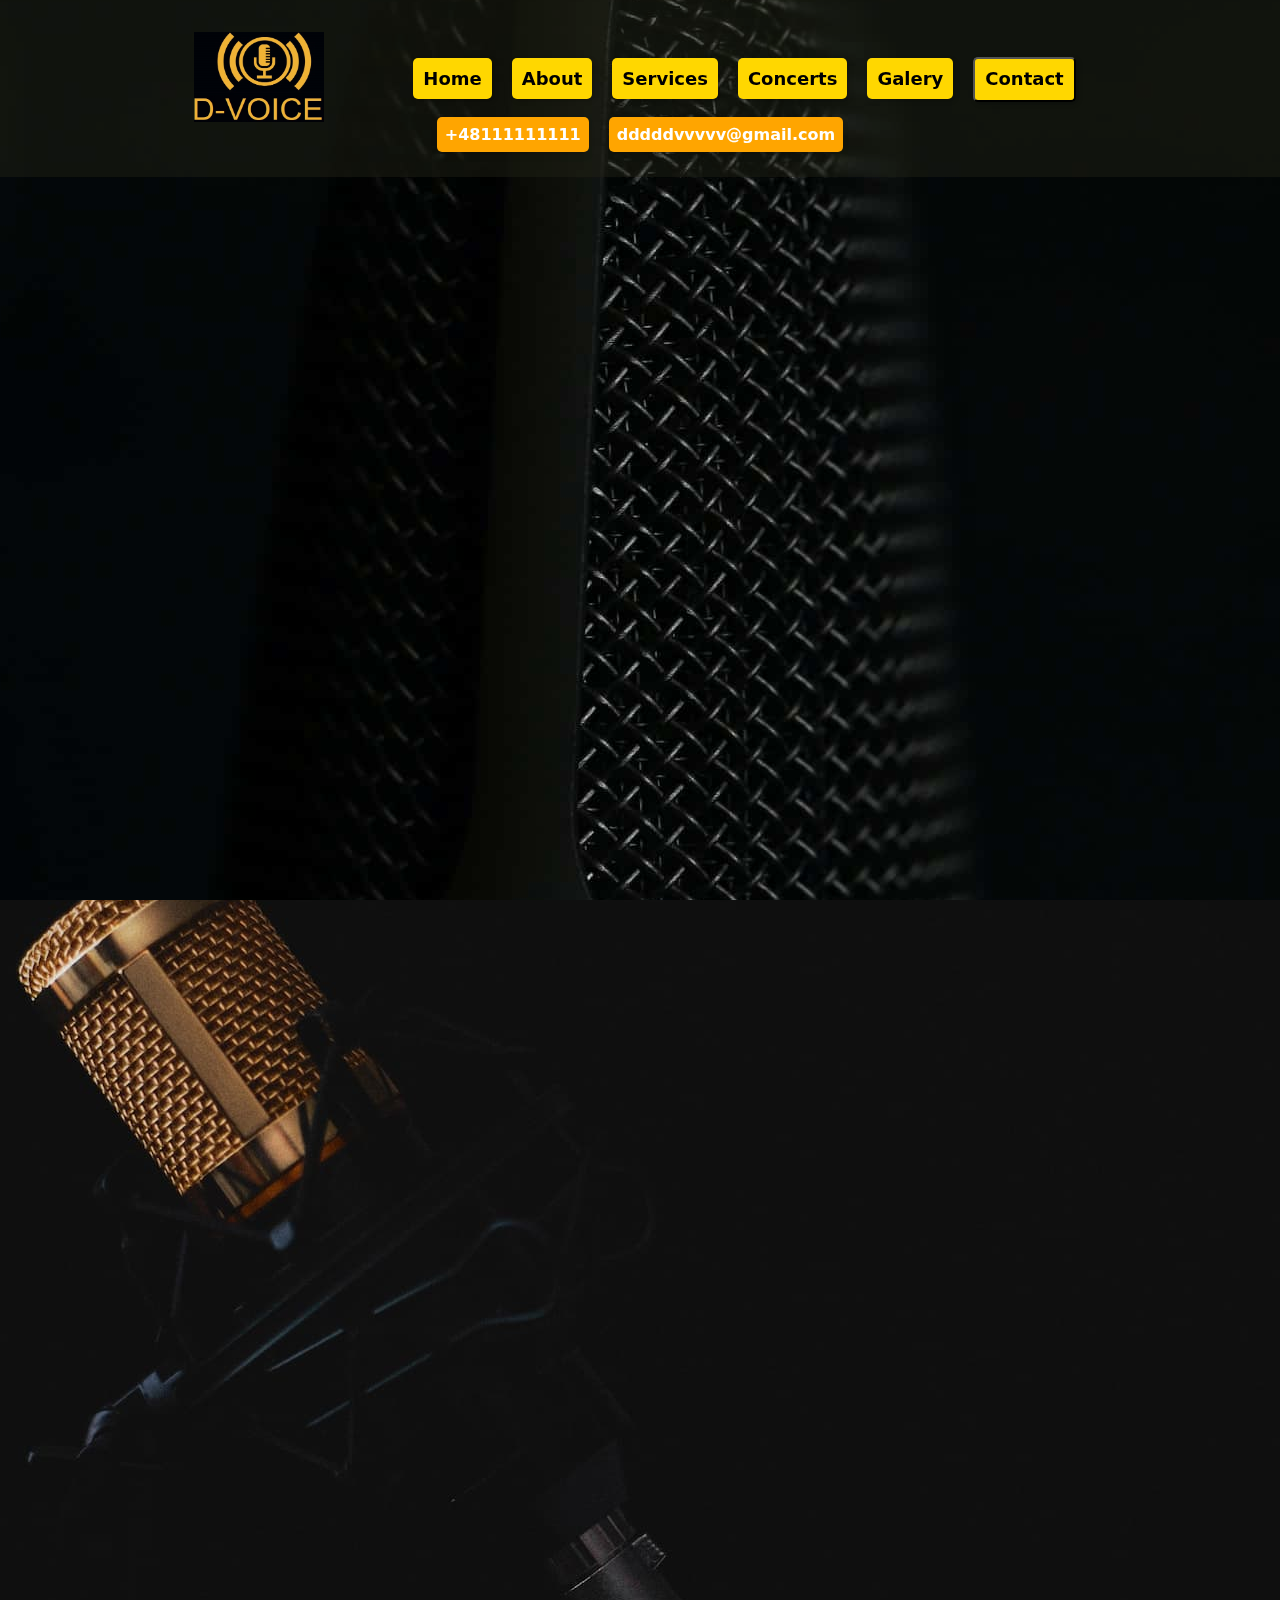
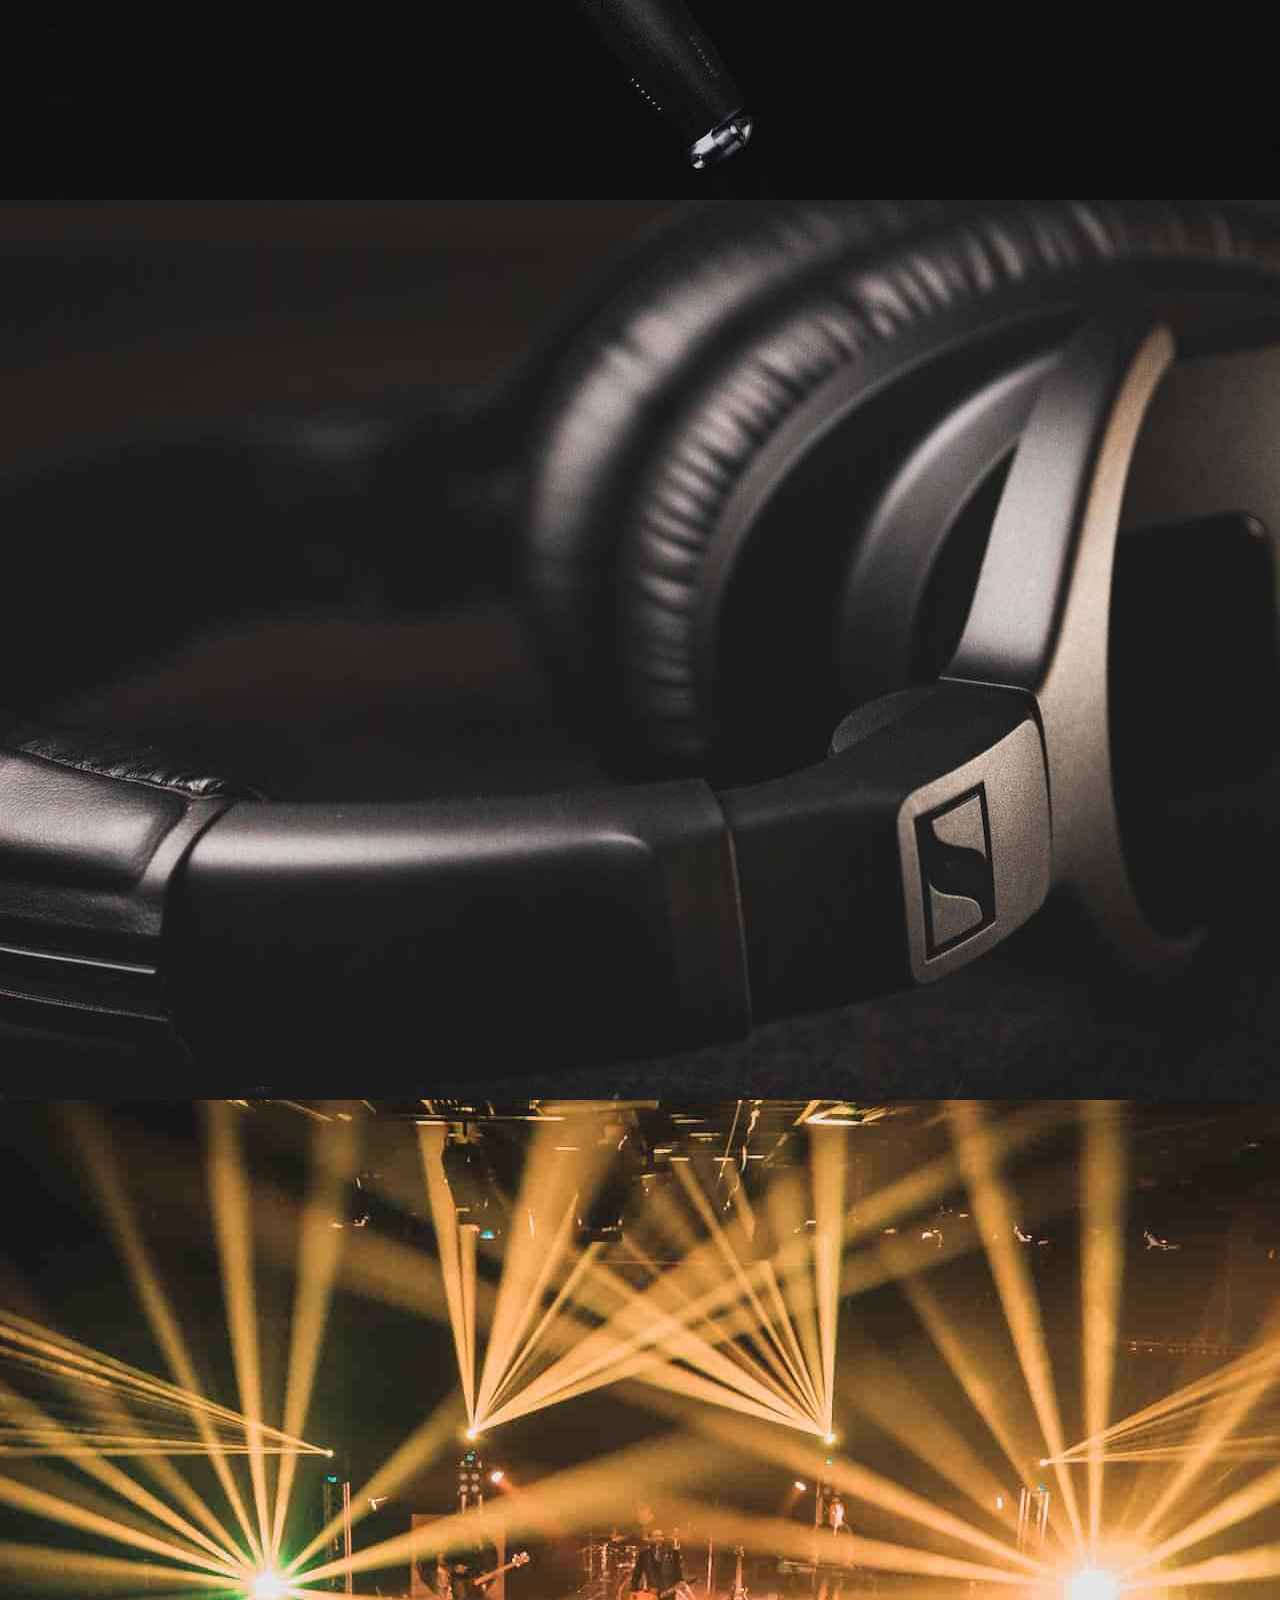
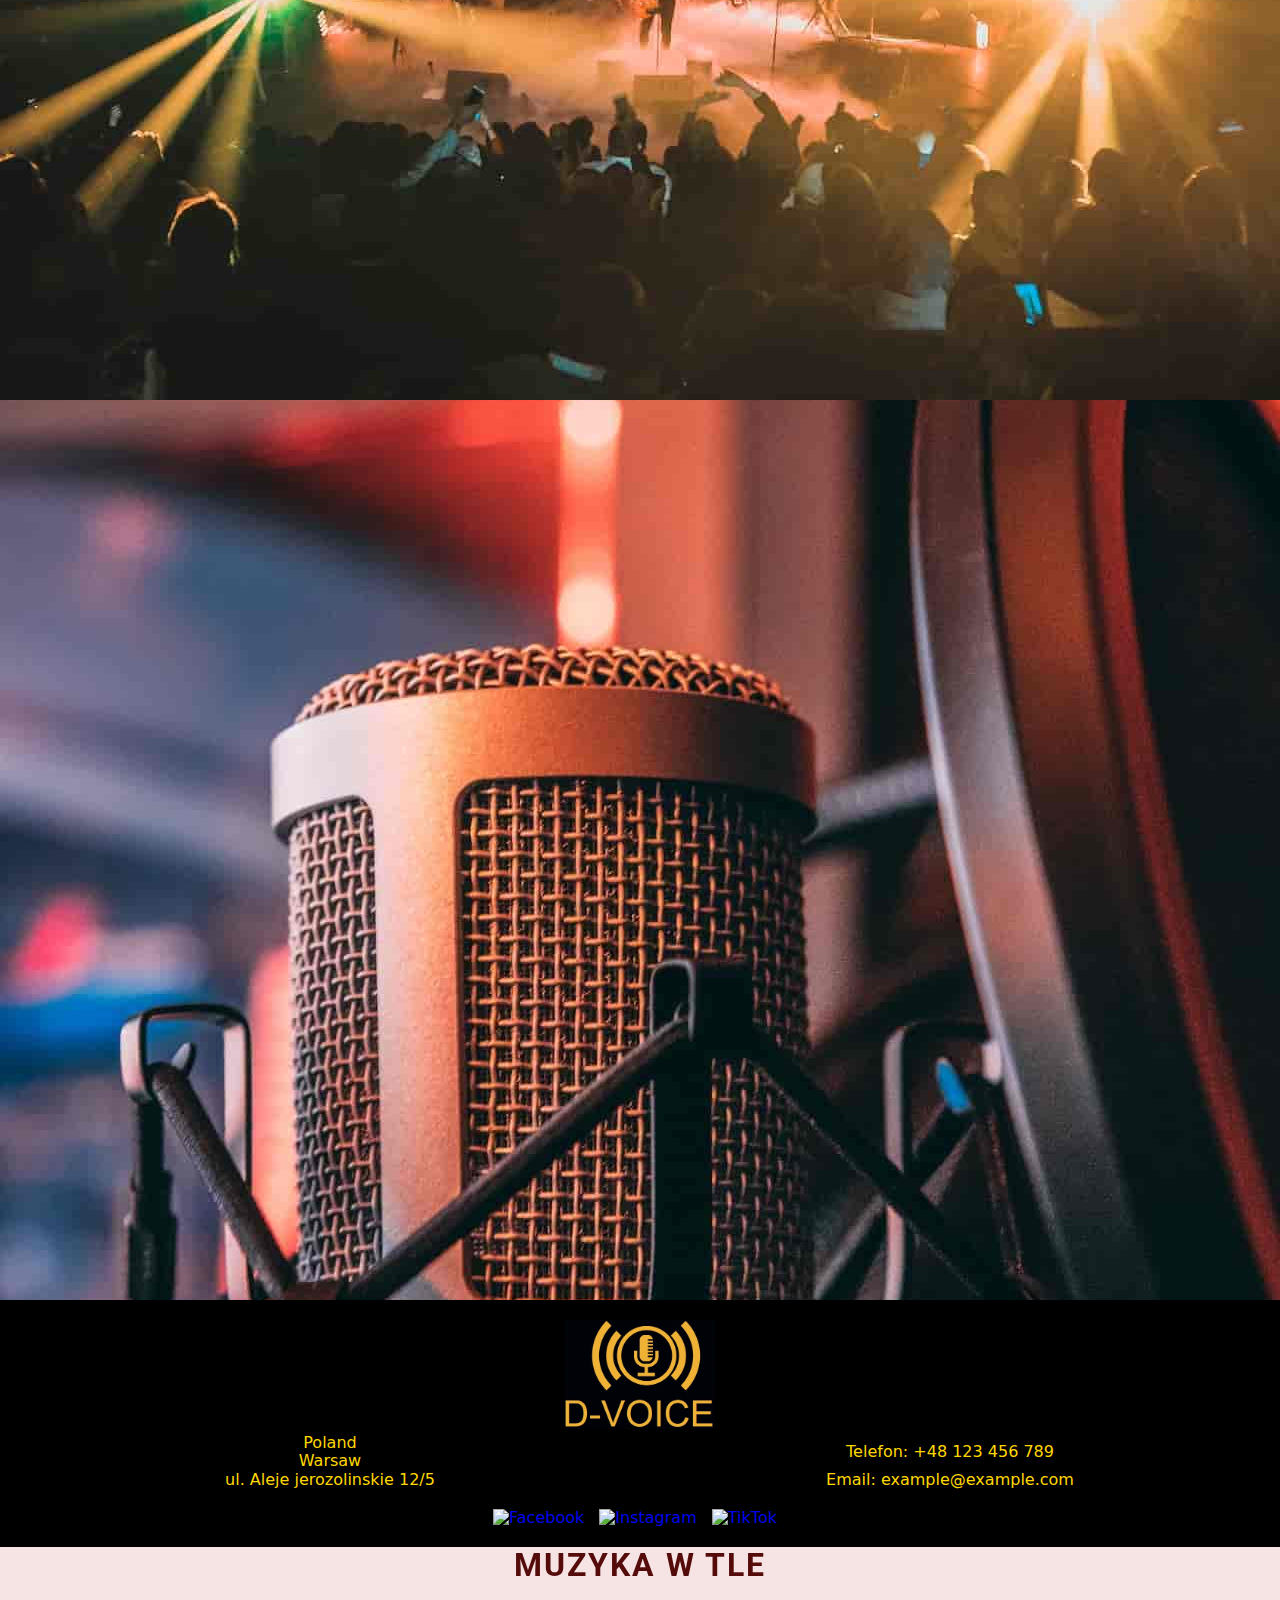
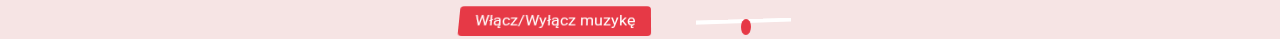
==== commit 6fb7ccaf: "footer" ====
--- a/index.html
+++ b/index.html
@@ -68,7 +68,7 @@
           <img src="./images/R.png" alt="Logo" />
         </div>
         <div class="footer__content__address">
-          <p>Państwo, Miasto, Ulica</p>
+          <p>Poland<br />Warsaw<br />ul. Aleje jerozolinskie 12/5</p>
         </div>
         <div class="footer__content__contact">
           <p>Telefon: +48 123 456 789</p>
@@ -120,7 +120,7 @@
         <div class="modal-header">
           <img src="./images/R.png" alt="Logo" class="logo" />
           <div class="contact-info">
-            <p>Adres: Państwo, Miasto, Ulica</p>
+            <p>Poland<br />Warsaw<br />ul. Aleje jerozolinskie 12/5</p>
             <p>Telefon: +48 123 456 789</p>
             <p>Email: example@example.com</p>
           </div>
@@ -144,7 +144,7 @@
     </div>
 
     <!-- JS path -->
-    <script src="./js/footer-modal.js"></script>
-    <!-- <script src="js/audio.js"></script> -->
+    <script src="js/footer-modal.js"></script>
+    <script src="js/audio.js"></script>
   </body>
 </html>
--- a/css/main.min.css
+++ b/css/main.min.css
@@ -1 +1 @@
-h1,h2,h3,h4,h5,h6,p{margin:0}html{-webkit-box-sizing:border-box;box-sizing:border-box}*,*::before,*::after{-webkit-box-sizing:border-box;box-sizing:border-box}ul{list-style-type:none;list-style:none;padding:0;margin:0}a{text-decoration:none}section{min-height:100vh}.container{width:100%}@media screen and (max-width: 480px){.container{width:90vw;height:80vh}}@media screen and (min-width: 481px)and (max-width: 767px){.container{width:80vw;height:70vh}}@media screen and (min-width: 768px)and (max-width: 991px){.container{width:70vw;height:60vh}}@media screen and (min-width: 992px)and (max-width: 1199px){.container{width:60vw;height:50vh}}@media screen and (min-width: 1200px){.container{width:50vw;height:40vh}}.music{display:-webkit-box;display:-ms-flexbox;display:flex;-webkit-box-orient:vertical;-webkit-box-direction:normal;-ms-flex-direction:column;flex-direction:column;-webkit-box-align:center;-ms-flex-align:center;align-items:center;-webkit-box-pack:center;-ms-flex-pack:center;justify-content:center;height:auto;font-family:"Roboto",sans-serif;background-color:rgba(216,130,130,.2196078431);-webkit-perspective:1000px;perspective:1000px}.music__title{margin-bottom:20px;font-weight:700;color:#560b0b;text-transform:uppercase;letter-spacing:2px}.music__controls{display:-webkit-box;display:-ms-flexbox;display:flex;-webkit-box-align:center;-ms-flex-align:center;align-items:center}.music__controls__toggle{margin-right:10px;padding:8px 16px;background-color:#e63946;color:#fff;border:none;border-radius:4px;cursor:pointer;-webkit-transition:background-color .3s ease;transition:background-color .3s ease}.music__controls__toggle:hover{background-color:#ff5252}.music__controls__volume{width:150px;margin-left:10px;-webkit-appearance:none;-moz-appearance:none;appearance:none;background-color:rgba(0,0,0,0);border:none;outline:none}.music__controls__volume::-webkit-slider-thumb{-webkit-appearance:none;appearance:none;width:16px;height:16px;background-color:#e63946;border-radius:50%;cursor:pointer}.music__controls__volume::-moz-range-thumb{width:16px;height:16px;background-color:#e63946;border-radius:50%;cursor:pointer}.music__controls__volume::-webkit-slider-runnable-track{background-color:#fff;height:4px;cursor:pointer}.music__controls__volume::-moz-range-track{background-color:#fff;height:4px;cursor:pointer}.music__controls{-webkit-transform-style:preserve-3d;transform-style:preserve-3d}.music__controls__toggle{-webkit-transform:rotateX(30deg);transform:rotateX(30deg)}.music__controls__volume{-webkit-transform:rotateY(45deg);transform:rotateY(45deg)}.header{position:fixed;top:0;left:0;width:100%;height:auto;padding:2rem 9%;background-color:rgba(32,33,22,.4745098039);display:-webkit-box;display:-ms-flexbox;display:flex;-ms-flex-wrap:wrap;flex-wrap:wrap;-webkit-box-pack:space-evenly;-ms-flex-pack:space-evenly;justify-content:space-evenly;-webkit-box-align:center;-ms-flex-align:center;align-items:center;z-index:100}.navigation ul{list-style:none;display:-webkit-box;display:-ms-flexbox;display:flex;-webkit-box-pack:center;-ms-flex-pack:center;justify-content:center;-webkit-box-align:center;-ms-flex-align:center;align-items:center;padding:0;margin:0}.navigation ul li{margin:0 10px}.navigation ul li a{text-decoration:none;color:#000;font-weight:bold;font-size:18px;padding:10px;background-color:gold;border-radius:5px;-webkit-box-shadow:2px 2px 5px rgba(0,0,0,.2);box-shadow:2px 2px 5px rgba(0,0,0,.2)}.navigation ul li a:hover{background-color:#b8860b;color:#fff}.a{margin:0 10px;text-decoration:none;color:#000;font-weight:bold;font-size:18px;padding:10px;background-color:gold;border-radius:5px;-webkit-box-shadow:2px 2px 5px rgba(0,0,0,.2);box-shadow:2px 2px 5px rgba(0,0,0,.2)}.a:hover{background-color:#b8860b;color:#fff;cursor:pointer}.contacts__container ul{list-style:none;display:-webkit-box;display:-ms-flexbox;display:flex;-webkit-box-pack:center;-ms-flex-pack:center;justify-content:center;-webkit-box-align:center;-ms-flex-align:center;align-items:center;padding:0;margin:0}.contacts__container ul .contacts__inf{margin:0 10px}.contacts__container ul .contacts__inf .contacts{text-decoration:none;color:#fff;font-weight:bold;font-size:16px;padding:8px;background-color:orange;border-radius:5px;-webkit-box-shadow:0 4px 6px rgba(0,0,0,.1);box-shadow:0 4px 6px rgba(0,0,0,.1);-webkit-transition:-webkit-transform .3s ease-in-out;transition:-webkit-transform .3s ease-in-out;transition:transform .3s ease-in-out;transition:transform .3s ease-in-out, -webkit-transform .3s ease-in-out}.contacts__container ul .contacts__inf .contacts:hover{background-color:#ff8c00;-webkit-transform:scale(1.1);transform:scale(1.1)}@media screen and (max-width: 905px){.contacts__container{display:none}}.home__container{background-image:url(/images/home-background.jpg);background-repeat:no-repeat;background-position:center}@media(max-width: 768px){.home__container{background-image:url(/images/home-background@2x.jpg);background-size:cover;background-position:center}}.about__container{background-image:url(/images/about-background.jpg);background-repeat:no-repeat;background-position:center}@media(max-width: 768px){.about__container{background-image:url(/images/about-background@2x.jpg);background-size:cover;background-position:center}}.service__container{background-image:url(/images/service-background.jpg);background-repeat:no-repeat;background-position:center}@media(max-width: 768px){.service__container{background-image:url(/images/service-background@2x.jpg);background-size:cover;background-position:center}}.concerts__container{background-image:url(/images/concert-background.jpg);background-repeat:no-repeat;background-position:center}@media(max-width: 768px){.concerts__container{background-image:url(/images/concert-background@2x.jpg);background-size:cover;background-position:center}}.galery__container{background-image:url(/images/galery-background.jpg);background-repeat:no-repeat;background-position:center}@media(max-width: 768px){.galery__container{background-image:url(/images/galery-background@2x.jpg);background-size:cover;background-position:center}}.footer{background-color:#f9f9f9;padding:20px;text-align:center}.footer__content{display:-webkit-box;display:-ms-flexbox;display:flex;-webkit-box-pack:center;-ms-flex-pack:center;justify-content:center;-webkit-box-align:center;-ms-flex-align:center;align-items:center;-ms-flex-wrap:wrap;flex-wrap:wrap}.footer__content__logo{-webkit-box-flex:1;-ms-flex:1 1 100%;flex:1 1 100%}.footer__content__logo img{width:150px;height:auto}.footer__content__address{-webkit-box-flex:1;-ms-flex:1 1 50%;flex:1 1 50%;text-align:center;margin-bottom:20px}.footer__content__contact{-webkit-box-flex:1;-ms-flex:1 1 50%;flex:1 1 50%;text-align:center}.footer__content__contact p{margin-bottom:10px}.footer__content__social-media{-webkit-box-flex:1;-ms-flex:1 1 100%;flex:1 1 100%}.footer__content__social-media .social-media__link{display:inline-block;margin-right:10px}.footer__content__social-media .social-media__link img{width:30px;height:auto;-webkit-transition:-webkit-transform .3s ease;transition:-webkit-transform .3s ease;transition:transform .3s ease;transition:transform .3s ease, -webkit-transform .3s ease}.footer__content__social-media .social-media__link img:hover{-webkit-transform:scale(1.2);transform:scale(1.2)}.modal{display:none;position:fixed;z-index:9999;left:0;top:0;width:100%;height:100%;background-color:rgba(0,0,0,.66);-webkit-transition:opacity .3s ease-in-out;transition:opacity .3s ease-in-out}.modal.is-open{display:-webkit-box;display:-ms-flexbox;display:flex;-webkit-box-align:center;-ms-flex-align:center;align-items:center;-webkit-box-pack:center;-ms-flex-pack:center;justify-content:center}.modal .modal-content{background-color:gold;padding:40px;border-radius:10px;-webkit-box-shadow:0 22px 26px rgba(0,0,0,.868);box-shadow:0 22px 26px rgba(0,0,0,.868);opacity:0;-webkit-transform:translateY(20px);transform:translateY(20px);-webkit-transition:opacity 2s ease-in-out,-webkit-transform 2s ease-in-out;transition:opacity 2s ease-in-out,-webkit-transform 2s ease-in-out;transition:opacity 2s ease-in-out,transform 2s ease-in-out;transition:opacity 2s ease-in-out,transform 2s ease-in-out,-webkit-transform 2s ease-in-out}.modal .modal-content .modal-header{display:-webkit-box;display:-ms-flexbox;display:flex;-webkit-box-align:center;-ms-flex-align:center;align-items:center;-webkit-box-pack:justify;-ms-flex-pack:justify;justify-content:space-between;margin-bottom:20px}.modal .modal-content .modal-header .logo{width:80px;height:80px;border-radius:8%;margin-right:20px}.modal .modal-content .modal-header .contact-info p{margin:5px 0}.modal .modal-content .social-media{display:-webkit-box;display:-ms-flexbox;display:flex;-webkit-box-pack:center;-ms-flex-pack:center;justify-content:center}.modal .modal-content .social-media .social-media-link{display:inline-block;margin:0 10px}.modal .modal-content .social-media .social-media-link .social-media-icon{width:30px;height:30px}.modal.is-open .modal-content{opacity:1;-webkit-transform:translateY(0);transform:translateY(0)}.close{color:#fff;font-size:24px;font-weight:bold;cursor:pointer}/*# sourceMappingURL=main.min.css.map */+h1,h2,h3,h4,h5,h6,p{margin:0}html{-webkit-box-sizing:border-box;box-sizing:border-box}*,*::before,*::after{-webkit-box-sizing:border-box;box-sizing:border-box}ul{list-style-type:none;list-style:none;padding:0;margin:0}a{text-decoration:none}section{min-height:100vh}.container{width:100%}@media screen and (max-width: 480px){.container{width:90vw;height:80vh}}@media screen and (min-width: 481px)and (max-width: 767px){.container{width:80vw;height:70vh}}@media screen and (min-width: 768px)and (max-width: 991px){.container{width:70vw;height:60vh}}@media screen and (min-width: 992px)and (max-width: 1199px){.container{width:60vw;height:50vh}}@media screen and (min-width: 1200px){.container{width:50vw;height:40vh}}.music{display:-webkit-box;display:-ms-flexbox;display:flex;-webkit-box-orient:vertical;-webkit-box-direction:normal;-ms-flex-direction:column;flex-direction:column;-webkit-box-align:center;-ms-flex-align:center;align-items:center;-webkit-box-pack:center;-ms-flex-pack:center;justify-content:center;height:auto;font-family:"Roboto",sans-serif;background-color:rgba(216,130,130,.2196078431);-webkit-perspective:1000px;perspective:1000px}.music__title{margin-bottom:20px;font-weight:700;color:#560b0b;text-transform:uppercase;letter-spacing:2px}.music__controls{display:-webkit-box;display:-ms-flexbox;display:flex;-webkit-box-align:center;-ms-flex-align:center;align-items:center}.music__controls__toggle{margin-right:10px;padding:8px 16px;background-color:#e63946;color:#fff;border:none;border-radius:4px;cursor:pointer;-webkit-transition:background-color .3s ease;transition:background-color .3s ease}.music__controls__toggle:hover{background-color:#ff5252}.music__controls__volume{width:150px;margin-left:10px;-webkit-appearance:none;-moz-appearance:none;appearance:none;background-color:rgba(0,0,0,0);border:none;outline:none}.music__controls__volume::-webkit-slider-thumb{-webkit-appearance:none;appearance:none;width:16px;height:16px;background-color:#e63946;border-radius:50%;cursor:pointer}.music__controls__volume::-moz-range-thumb{width:16px;height:16px;background-color:#e63946;border-radius:50%;cursor:pointer}.music__controls__volume::-webkit-slider-runnable-track{background-color:#fff;height:4px;cursor:pointer}.music__controls__volume::-moz-range-track{background-color:#fff;height:4px;cursor:pointer}.music__controls{-webkit-transform-style:preserve-3d;transform-style:preserve-3d}.music__controls__toggle{-webkit-transform:rotateX(30deg);transform:rotateX(30deg)}.music__controls__volume{-webkit-transform:rotateY(45deg);transform:rotateY(45deg)}.header{position:fixed;top:0;left:0;width:100%;height:auto;padding:2rem 9%;background-color:rgba(32,33,22,.4745098039);display:-webkit-box;display:-ms-flexbox;display:flex;-ms-flex-wrap:wrap;flex-wrap:wrap;-webkit-box-pack:space-evenly;-ms-flex-pack:space-evenly;justify-content:space-evenly;-webkit-box-align:center;-ms-flex-align:center;align-items:center;z-index:100}.navigation ul{list-style:none;display:-webkit-box;display:-ms-flexbox;display:flex;-webkit-box-pack:center;-ms-flex-pack:center;justify-content:center;-webkit-box-align:center;-ms-flex-align:center;align-items:center;padding:0;margin:0}.navigation ul li{margin:0 10px}.navigation ul li a{text-decoration:none;color:#000;font-weight:bold;font-size:18px;padding:10px;background-color:gold;border-radius:5px;-webkit-box-shadow:2px 2px 5px rgba(0,0,0,.2);box-shadow:2px 2px 5px rgba(0,0,0,.2)}.navigation ul li a:hover{background-color:#b8860b;color:#fff}.a{margin:0 10px;text-decoration:none;color:#000;font-weight:bold;font-size:18px;padding:10px;background-color:gold;border-radius:5px;-webkit-box-shadow:2px 2px 5px rgba(0,0,0,.2);box-shadow:2px 2px 5px rgba(0,0,0,.2)}.a:hover{background-color:#b8860b;color:#fff;cursor:pointer}.contacts__container ul{list-style:none;display:-webkit-box;display:-ms-flexbox;display:flex;-webkit-box-pack:center;-ms-flex-pack:center;justify-content:center;-webkit-box-align:center;-ms-flex-align:center;align-items:center;padding:0;margin:0}.contacts__container ul .contacts__inf{margin:0 10px}.contacts__container ul .contacts__inf .contacts{text-decoration:none;color:#fff;font-weight:bold;font-size:16px;padding:8px;background-color:orange;border-radius:5px;-webkit-box-shadow:0 4px 6px rgba(0,0,0,.1);box-shadow:0 4px 6px rgba(0,0,0,.1);-webkit-transition:-webkit-transform .3s ease-in-out;transition:-webkit-transform .3s ease-in-out;transition:transform .3s ease-in-out;transition:transform .3s ease-in-out, -webkit-transform .3s ease-in-out}.contacts__container ul .contacts__inf .contacts:hover{background-color:#ff8c00;-webkit-transform:scale(1.1);transform:scale(1.1)}@media screen and (max-width: 905px){.contacts__container{display:none}}.home__container{background-image:url(/images/home-background.jpg);background-repeat:no-repeat;background-position:center}@media(max-width: 768px){.home__container{background-image:url(./images/home-background@2x.jpg);background-size:cover;background-position:center}}.about__container{background-image:url(/images/about-background.jpg);background-repeat:no-repeat;background-position:center}@media(max-width: 768px){.about__container{background-image:url(/images/about-background@2x.jpg);background-size:cover;background-position:center}}.service__container{background-image:url(/images/service-background.jpg);background-repeat:no-repeat;background-position:center}@media(max-width: 768px){.service__container{background-image:url(/images/service-background@2x.jpg);background-size:cover;background-position:center}}.concerts__container{background-image:url(/images/concert-background.jpg);background-repeat:no-repeat;background-position:center}@media(max-width: 768px){.concerts__container{background-image:url(/images/concert-background@2x.jpg);background-size:cover;background-position:center}}.galery__container{background-image:url(/images/galery-background.jpg);background-repeat:no-repeat;background-position:center}@media(max-width: 768px){.galery__container{background-image:url(/images/galery-background@2x.jpg);background-size:cover;background-position:center}}.footer{background-color:#000;color:gold;padding:20px;text-align:center}.footer__content{display:-webkit-box;display:-ms-flexbox;display:flex;-webkit-box-pack:center;-ms-flex-pack:center;justify-content:center;-webkit-box-align:center;-ms-flex-align:center;align-items:center;-ms-flex-wrap:wrap;flex-wrap:wrap}.footer__content__logo{-webkit-box-flex:1;-ms-flex:1 1 100%;flex:1 1 100%}.footer__content__logo img{width:150px;height:auto}.footer__content__address{-webkit-box-flex:1;-ms-flex:1 1 50%;flex:1 1 50%;text-align:center;margin-bottom:20px}.footer__content__contact{-webkit-box-flex:1;-ms-flex:1 1 50%;flex:1 1 50%;text-align:center}.footer__content__contact p{margin-bottom:10px}.footer__content__social-media{-webkit-box-flex:1;-ms-flex:1 1 100%;flex:1 1 100%}.footer__content__social-media .social-media__link{display:inline-block;margin-right:10px}.footer__content__social-media .social-media__link img{width:30px;height:auto;-webkit-transition:-webkit-transform .3s ease;transition:-webkit-transform .3s ease;transition:transform .3s ease;transition:transform .3s ease, -webkit-transform .3s ease}.footer__content__social-media .social-media__link img:hover{-webkit-transform:scale(1.2);transform:scale(1.2)}.modal{display:none;position:fixed;z-index:9999;left:0;top:0;width:100%;height:100%;background-color:rgba(0,0,0,.66);-webkit-transition:opacity .3s ease-in-out;transition:opacity .3s ease-in-out}.modal.is-open{display:-webkit-box;display:-ms-flexbox;display:flex;-webkit-box-align:center;-ms-flex-align:center;align-items:center;-webkit-box-pack:center;-ms-flex-pack:center;justify-content:center}.modal .modal-content{background-color:gold;padding:40px;border-radius:10px;-webkit-box-shadow:0 22px 26px rgba(0,0,0,.868);box-shadow:0 22px 26px rgba(0,0,0,.868);opacity:0;-webkit-transform:translateY(20px);transform:translateY(20px);-webkit-transition:opacity 2s ease-in-out,-webkit-transform 2s ease-in-out;transition:opacity 2s ease-in-out,-webkit-transform 2s ease-in-out;transition:opacity 2s ease-in-out,transform 2s ease-in-out;transition:opacity 2s ease-in-out,transform 2s ease-in-out,-webkit-transform 2s ease-in-out}.modal .modal-content .modal-header{display:-webkit-box;display:-ms-flexbox;display:flex;-webkit-box-align:center;-ms-flex-align:center;align-items:center;-webkit-box-pack:justify;-ms-flex-pack:justify;justify-content:space-between;margin-bottom:20px}.modal .modal-content .modal-header .logo{width:80px;height:80px;border-radius:8%;margin-right:20px}.modal .modal-content .modal-header .contact-info p{margin:5px 0}.modal .modal-content .social-media{display:-webkit-box;display:-ms-flexbox;display:flex;-webkit-box-pack:center;-ms-flex-pack:center;justify-content:center}.modal .modal-content .social-media .social-media-link{display:inline-block;margin:0 10px}.modal .modal-content .social-media .social-media-link .social-media-icon{width:30px;height:30px}.modal.is-open .modal-content{opacity:1;-webkit-transform:translateY(0);transform:translateY(0)}.close{color:#fff;font-size:24px;font-weight:bold;cursor:pointer}/*# sourceMappingURL=main.min.css.map */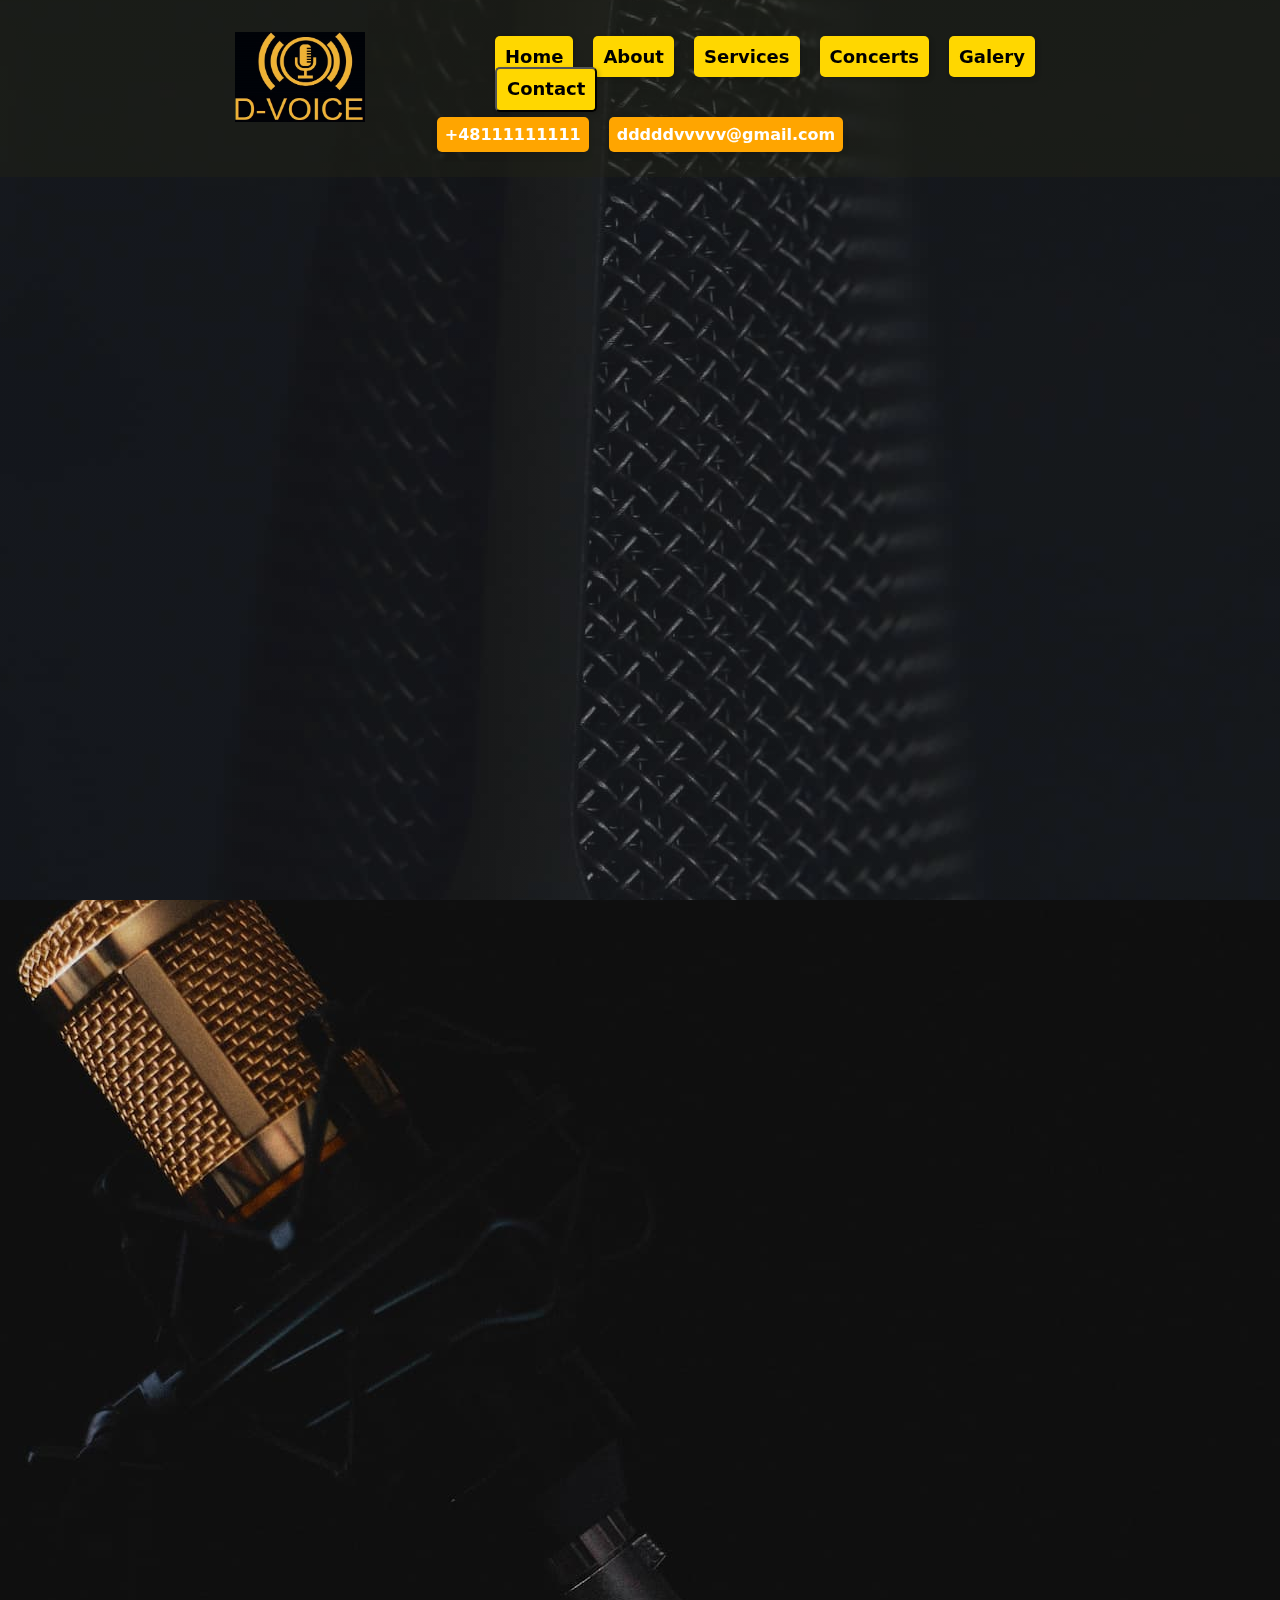
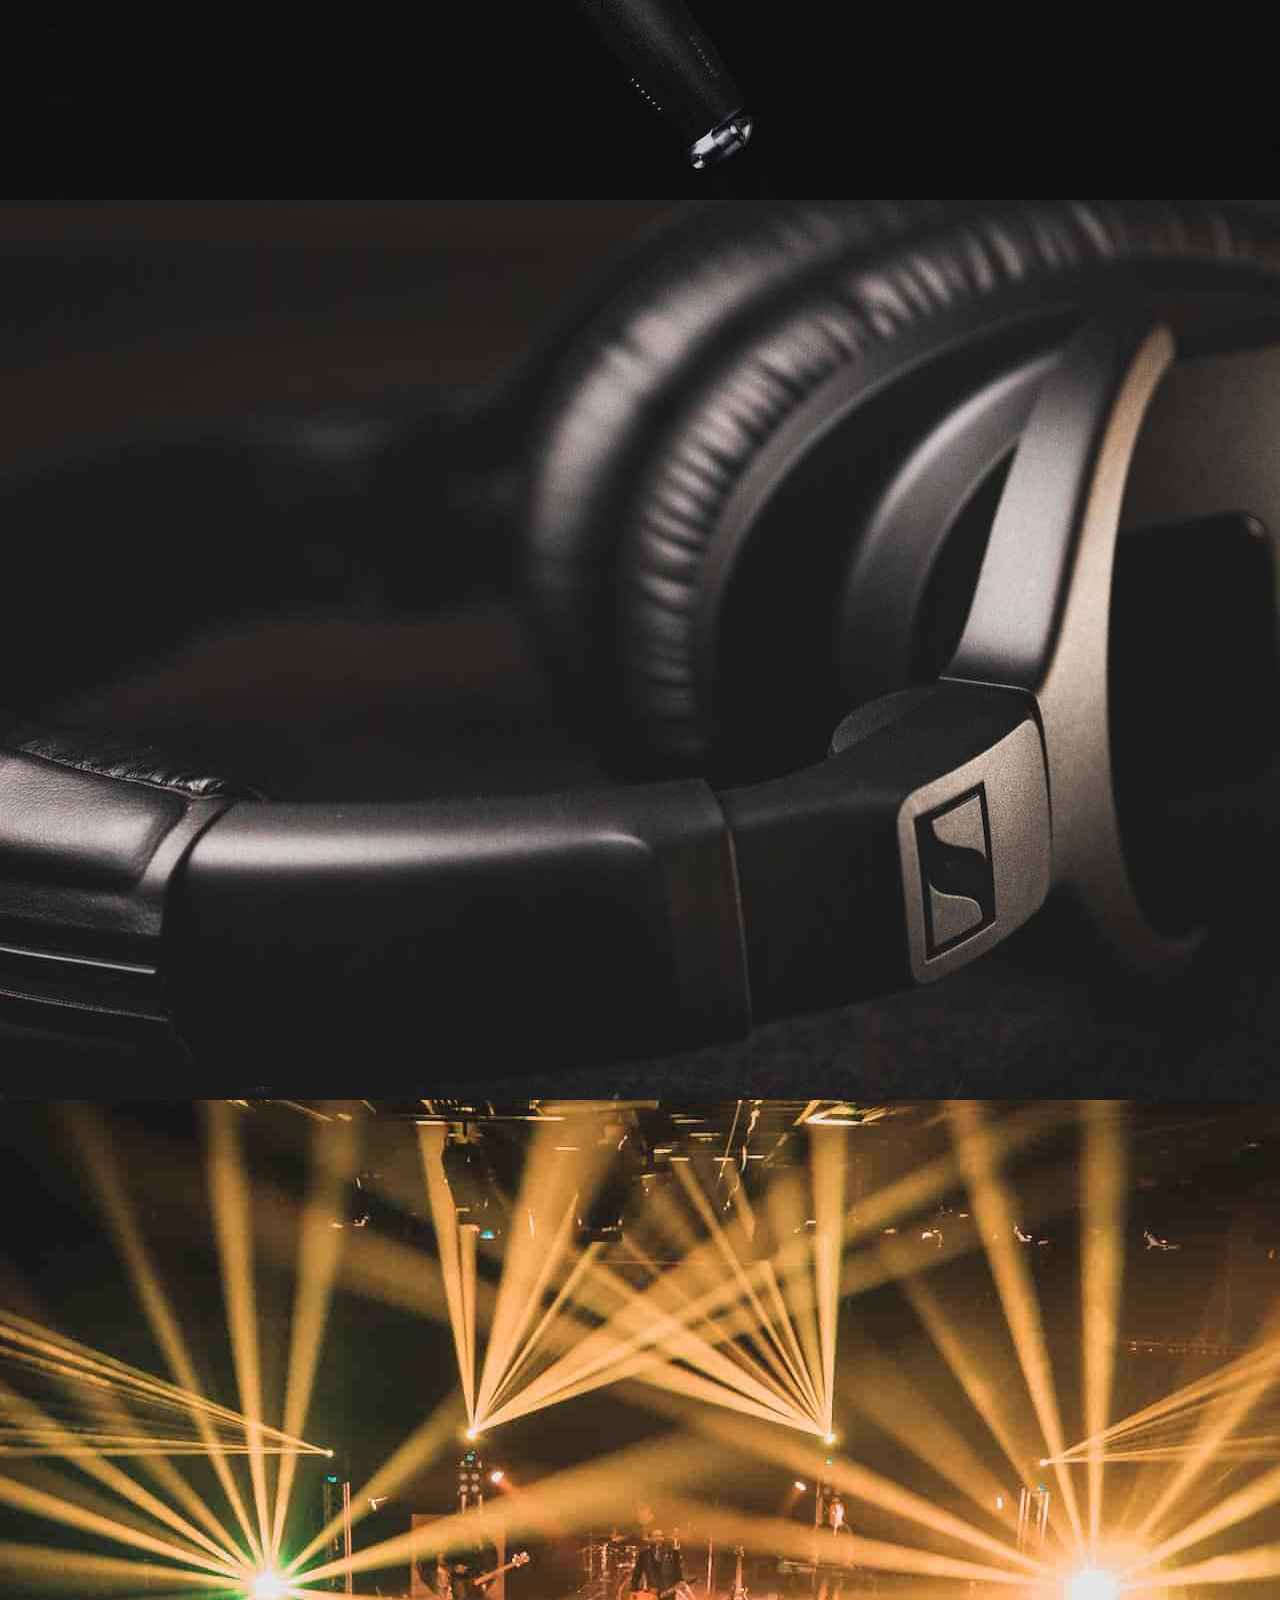
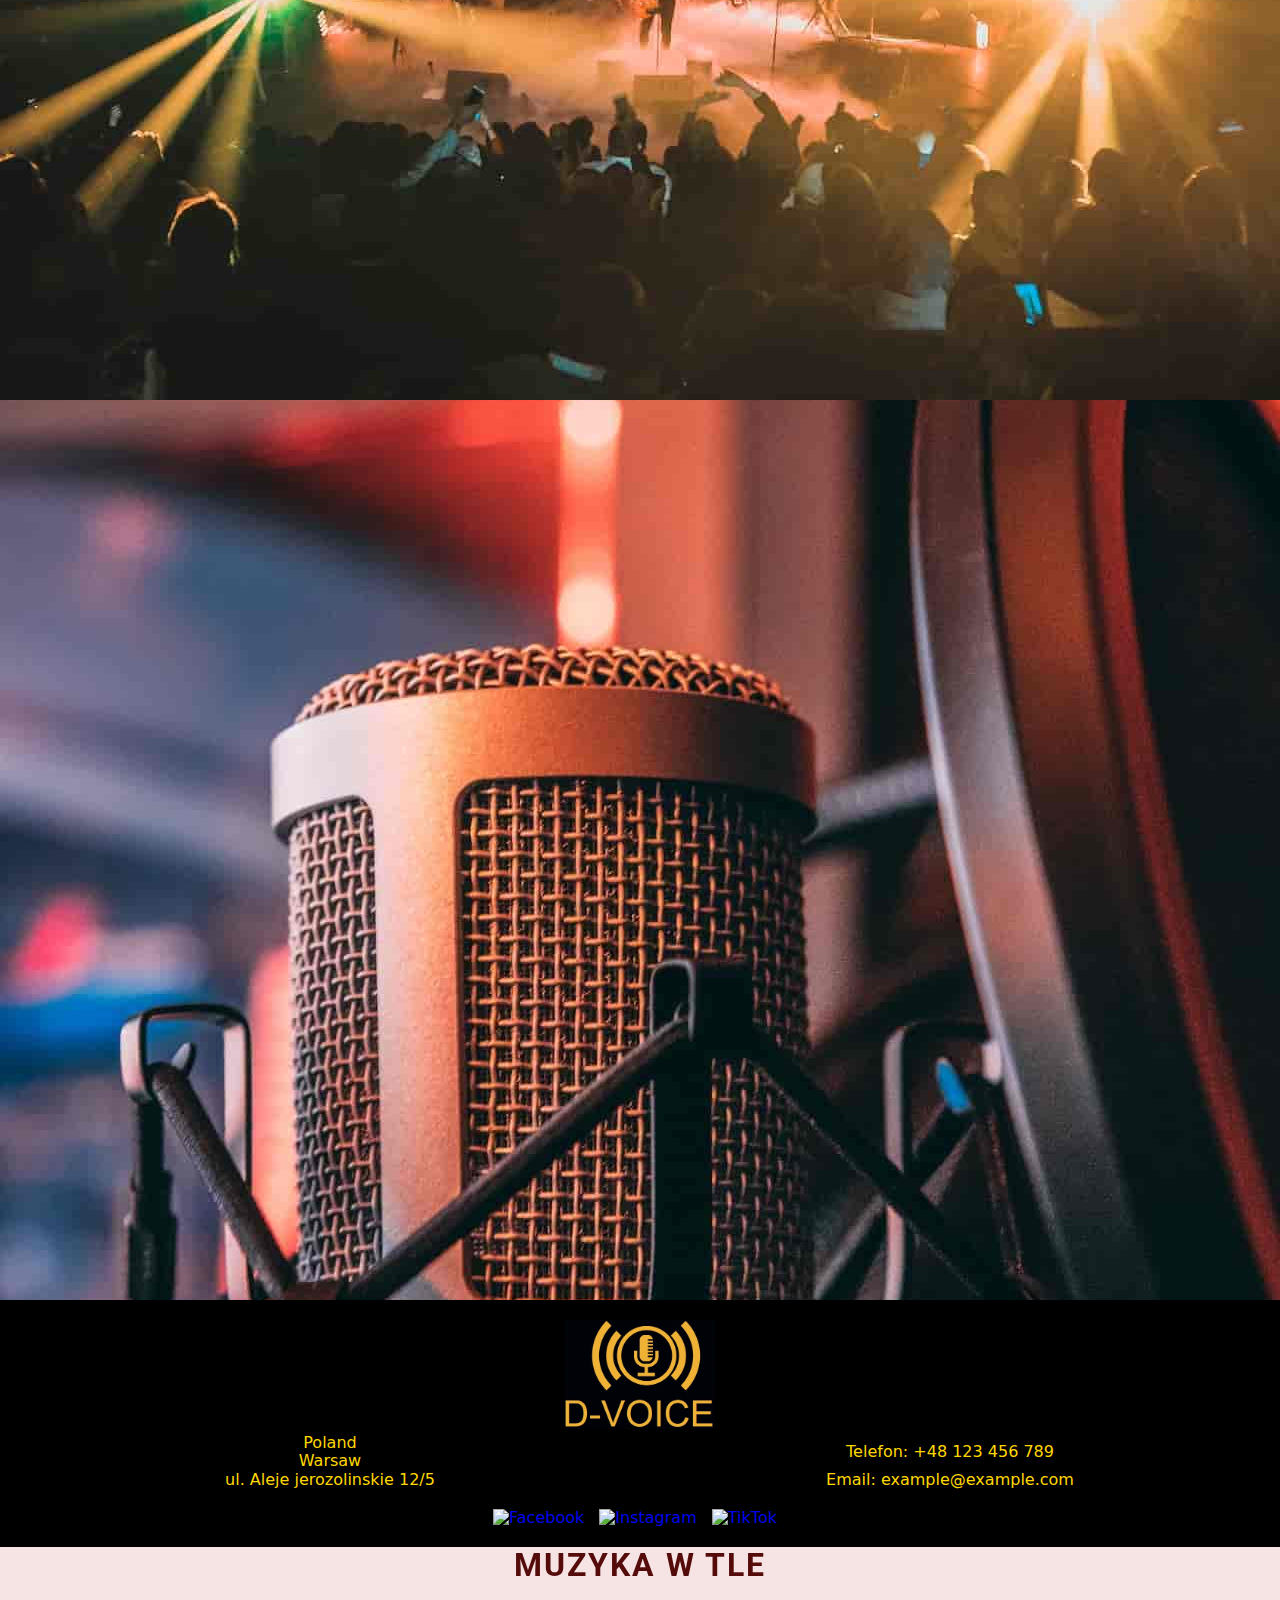
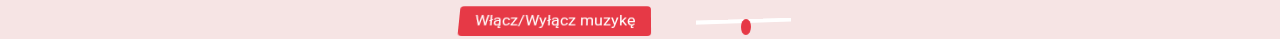
==== commit 6c317d06: "contack" ====
--- a/index.html
+++ b/index.html
@@ -38,8 +38,8 @@
           <li><a href="#service">Services</a></li>
           <li><a href="#concert">Concerts</a></li>
           <li><a href="#galery">Galery</a></li>
-          <button class="a" type="button" id="openModalBtn">Contact</button>
         </ul>
+        <button class="a" type="button" id="openModalBtn">Contact</button>
       </div>
       <div class="contacts__container">
         <ul>
--- a/css/main.min.css
+++ b/css/main.min.css
@@ -1 +1 @@
-h1,h2,h3,h4,h5,h6,p{margin:0}html{-webkit-box-sizing:border-box;box-sizing:border-box}*,*::before,*::after{-webkit-box-sizing:border-box;box-sizing:border-box}ul{list-style-type:none;list-style:none;padding:0;margin:0}a{text-decoration:none}section{min-height:100vh}.container{width:100%}@media screen and (max-width: 480px){.container{width:90vw;height:80vh}}@media screen and (min-width: 481px)and (max-width: 767px){.container{width:80vw;height:70vh}}@media screen and (min-width: 768px)and (max-width: 991px){.container{width:70vw;height:60vh}}@media screen and (min-width: 992px)and (max-width: 1199px){.container{width:60vw;height:50vh}}@media screen and (min-width: 1200px){.container{width:50vw;height:40vh}}.music{display:-webkit-box;display:-ms-flexbox;display:flex;-webkit-box-orient:vertical;-webkit-box-direction:normal;-ms-flex-direction:column;flex-direction:column;-webkit-box-align:center;-ms-flex-align:center;align-items:center;-webkit-box-pack:center;-ms-flex-pack:center;justify-content:center;height:auto;font-family:"Roboto",sans-serif;background-color:rgba(216,130,130,.2196078431);-webkit-perspective:1000px;perspective:1000px}.music__title{margin-bottom:20px;font-weight:700;color:#560b0b;text-transform:uppercase;letter-spacing:2px}.music__controls{display:-webkit-box;display:-ms-flexbox;display:flex;-webkit-box-align:center;-ms-flex-align:center;align-items:center}.music__controls__toggle{margin-right:10px;padding:8px 16px;background-color:#e63946;color:#fff;border:none;border-radius:4px;cursor:pointer;-webkit-transition:background-color .3s ease;transition:background-color .3s ease}.music__controls__toggle:hover{background-color:#ff5252}.music__controls__volume{width:150px;margin-left:10px;-webkit-appearance:none;-moz-appearance:none;appearance:none;background-color:rgba(0,0,0,0);border:none;outline:none}.music__controls__volume::-webkit-slider-thumb{-webkit-appearance:none;appearance:none;width:16px;height:16px;background-color:#e63946;border-radius:50%;cursor:pointer}.music__controls__volume::-moz-range-thumb{width:16px;height:16px;background-color:#e63946;border-radius:50%;cursor:pointer}.music__controls__volume::-webkit-slider-runnable-track{background-color:#fff;height:4px;cursor:pointer}.music__controls__volume::-moz-range-track{background-color:#fff;height:4px;cursor:pointer}.music__controls{-webkit-transform-style:preserve-3d;transform-style:preserve-3d}.music__controls__toggle{-webkit-transform:rotateX(30deg);transform:rotateX(30deg)}.music__controls__volume{-webkit-transform:rotateY(45deg);transform:rotateY(45deg)}.header{position:fixed;top:0;left:0;width:100%;height:auto;padding:2rem 9%;background-color:rgba(32,33,22,.4745098039);display:-webkit-box;display:-ms-flexbox;display:flex;-ms-flex-wrap:wrap;flex-wrap:wrap;-webkit-box-pack:space-evenly;-ms-flex-pack:space-evenly;justify-content:space-evenly;-webkit-box-align:center;-ms-flex-align:center;align-items:center;z-index:100}.navigation ul{list-style:none;display:-webkit-box;display:-ms-flexbox;display:flex;-webkit-box-pack:center;-ms-flex-pack:center;justify-content:center;-webkit-box-align:center;-ms-flex-align:center;align-items:center;padding:0;margin:0}.navigation ul li{margin:0 10px}.navigation ul li a{text-decoration:none;color:#000;font-weight:bold;font-size:18px;padding:10px;background-color:gold;border-radius:5px;-webkit-box-shadow:2px 2px 5px rgba(0,0,0,.2);box-shadow:2px 2px 5px rgba(0,0,0,.2)}.navigation ul li a:hover{background-color:#b8860b;color:#fff}.a{margin:0 10px;text-decoration:none;color:#000;font-weight:bold;font-size:18px;padding:10px;background-color:gold;border-radius:5px;-webkit-box-shadow:2px 2px 5px rgba(0,0,0,.2);box-shadow:2px 2px 5px rgba(0,0,0,.2)}.a:hover{background-color:#b8860b;color:#fff;cursor:pointer}.contacts__container ul{list-style:none;display:-webkit-box;display:-ms-flexbox;display:flex;-webkit-box-pack:center;-ms-flex-pack:center;justify-content:center;-webkit-box-align:center;-ms-flex-align:center;align-items:center;padding:0;margin:0}.contacts__container ul .contacts__inf{margin:0 10px}.contacts__container ul .contacts__inf .contacts{text-decoration:none;color:#fff;font-weight:bold;font-size:16px;padding:8px;background-color:orange;border-radius:5px;-webkit-box-shadow:0 4px 6px rgba(0,0,0,.1);box-shadow:0 4px 6px rgba(0,0,0,.1);-webkit-transition:-webkit-transform .3s ease-in-out;transition:-webkit-transform .3s ease-in-out;transition:transform .3s ease-in-out;transition:transform .3s ease-in-out, -webkit-transform .3s ease-in-out}.contacts__container ul .contacts__inf .contacts:hover{background-color:#ff8c00;-webkit-transform:scale(1.1);transform:scale(1.1)}@media screen and (max-width: 905px){.contacts__container{display:none}}.home__container{background-image:url(/images/home-background.jpg);background-repeat:no-repeat;background-position:center}@media(max-width: 768px){.home__container{background-image:url(./images/home-background@2x.jpg);background-size:cover;background-position:center}}.about__container{background-image:url(/images/about-background.jpg);background-repeat:no-repeat;background-position:center}@media(max-width: 768px){.about__container{background-image:url(/images/about-background@2x.jpg);background-size:cover;background-position:center}}.service__container{background-image:url(/images/service-background.jpg);background-repeat:no-repeat;background-position:center}@media(max-width: 768px){.service__container{background-image:url(/images/service-background@2x.jpg);background-size:cover;background-position:center}}.concerts__container{background-image:url(/images/concert-background.jpg);background-repeat:no-repeat;background-position:center}@media(max-width: 768px){.concerts__container{background-image:url(/images/concert-background@2x.jpg);background-size:cover;background-position:center}}.galery__container{background-image:url(/images/galery-background.jpg);background-repeat:no-repeat;background-position:center}@media(max-width: 768px){.galery__container{background-image:url(/images/galery-background@2x.jpg);background-size:cover;background-position:center}}.footer{background-color:#000;color:gold;padding:20px;text-align:center}.footer__content{display:-webkit-box;display:-ms-flexbox;display:flex;-webkit-box-pack:center;-ms-flex-pack:center;justify-content:center;-webkit-box-align:center;-ms-flex-align:center;align-items:center;-ms-flex-wrap:wrap;flex-wrap:wrap}.footer__content__logo{-webkit-box-flex:1;-ms-flex:1 1 100%;flex:1 1 100%}.footer__content__logo img{width:150px;height:auto}.footer__content__address{-webkit-box-flex:1;-ms-flex:1 1 50%;flex:1 1 50%;text-align:center;margin-bottom:20px}.footer__content__contact{-webkit-box-flex:1;-ms-flex:1 1 50%;flex:1 1 50%;text-align:center}.footer__content__contact p{margin-bottom:10px}.footer__content__social-media{-webkit-box-flex:1;-ms-flex:1 1 100%;flex:1 1 100%}.footer__content__social-media .social-media__link{display:inline-block;margin-right:10px}.footer__content__social-media .social-media__link img{width:30px;height:auto;-webkit-transition:-webkit-transform .3s ease;transition:-webkit-transform .3s ease;transition:transform .3s ease;transition:transform .3s ease, -webkit-transform .3s ease}.footer__content__social-media .social-media__link img:hover{-webkit-transform:scale(1.2);transform:scale(1.2)}.modal{display:none;position:fixed;z-index:9999;left:0;top:0;width:100%;height:100%;background-color:rgba(0,0,0,.66);-webkit-transition:opacity .3s ease-in-out;transition:opacity .3s ease-in-out}.modal.is-open{display:-webkit-box;display:-ms-flexbox;display:flex;-webkit-box-align:center;-ms-flex-align:center;align-items:center;-webkit-box-pack:center;-ms-flex-pack:center;justify-content:center}.modal .modal-content{background-color:gold;padding:40px;border-radius:10px;-webkit-box-shadow:0 22px 26px rgba(0,0,0,.868);box-shadow:0 22px 26px rgba(0,0,0,.868);opacity:0;-webkit-transform:translateY(20px);transform:translateY(20px);-webkit-transition:opacity 2s ease-in-out,-webkit-transform 2s ease-in-out;transition:opacity 2s ease-in-out,-webkit-transform 2s ease-in-out;transition:opacity 2s ease-in-out,transform 2s ease-in-out;transition:opacity 2s ease-in-out,transform 2s ease-in-out,-webkit-transform 2s ease-in-out}.modal .modal-content .modal-header{display:-webkit-box;display:-ms-flexbox;display:flex;-webkit-box-align:center;-ms-flex-align:center;align-items:center;-webkit-box-pack:justify;-ms-flex-pack:justify;justify-content:space-between;margin-bottom:20px}.modal .modal-content .modal-header .logo{width:80px;height:80px;border-radius:8%;margin-right:20px}.modal .modal-content .modal-header .contact-info p{margin:5px 0}.modal .modal-content .social-media{display:-webkit-box;display:-ms-flexbox;display:flex;-webkit-box-pack:center;-ms-flex-pack:center;justify-content:center}.modal .modal-content .social-media .social-media-link{display:inline-block;margin:0 10px}.modal .modal-content .social-media .social-media-link .social-media-icon{width:30px;height:30px}.modal.is-open .modal-content{opacity:1;-webkit-transform:translateY(0);transform:translateY(0)}.close{color:#fff;font-size:24px;font-weight:bold;cursor:pointer}/*# sourceMappingURL=main.min.css.map */+h1,h2,h3,h4,h5,h6,p{margin:0}html{-webkit-box-sizing:border-box;box-sizing:border-box}*,*::before,*::after{-webkit-box-sizing:border-box;box-sizing:border-box}ul{list-style-type:none;list-style:none;padding:0;margin:0}a{text-decoration:none}section{min-height:100vh}.container{width:100%}@media screen and (max-width: 480px){.container{width:90vw;height:80vh}}@media screen and (min-width: 481px)and (max-width: 767px){.container{width:80vw;height:70vh}}@media screen and (min-width: 768px)and (max-width: 991px){.container{width:70vw;height:60vh}}@media screen and (min-width: 992px)and (max-width: 1199px){.container{width:60vw;height:50vh}}@media screen and (min-width: 1200px){.container{width:50vw;height:40vh}}.music{display:-webkit-box;display:-ms-flexbox;display:flex;-webkit-box-orient:vertical;-webkit-box-direction:normal;-ms-flex-direction:column;flex-direction:column;-webkit-box-align:center;-ms-flex-align:center;align-items:center;-webkit-box-pack:center;-ms-flex-pack:center;justify-content:center;height:auto;font-family:"Roboto",sans-serif;background-color:rgba(216,130,130,.2196078431);-webkit-perspective:1000px;perspective:1000px}.music__title{margin-bottom:20px;font-weight:700;color:#560b0b;text-transform:uppercase;letter-spacing:2px}.music__controls{display:-webkit-box;display:-ms-flexbox;display:flex;-webkit-box-align:center;-ms-flex-align:center;align-items:center}.music__controls__toggle{margin-right:10px;padding:8px 16px;background-color:#e63946;color:#fff;border:none;border-radius:4px;cursor:pointer;-webkit-transition:background-color .3s ease;transition:background-color .3s ease}.music__controls__toggle:hover{background-color:#ff5252}.music__controls__volume{width:150px;margin-left:10px;-webkit-appearance:none;-moz-appearance:none;appearance:none;background-color:rgba(0,0,0,0);border:none;outline:none}.music__controls__volume::-webkit-slider-thumb{-webkit-appearance:none;appearance:none;width:16px;height:16px;background-color:#e63946;border-radius:50%;cursor:pointer}.music__controls__volume::-moz-range-thumb{width:16px;height:16px;background-color:#e63946;border-radius:50%;cursor:pointer}.music__controls__volume::-webkit-slider-runnable-track{background-color:#fff;height:4px;cursor:pointer}.music__controls__volume::-moz-range-track{background-color:#fff;height:4px;cursor:pointer}.music__controls{-webkit-transform-style:preserve-3d;transform-style:preserve-3d}.music__controls__toggle{-webkit-transform:rotateX(30deg);transform:rotateX(30deg)}.music__controls__volume{-webkit-transform:rotateY(45deg);transform:rotateY(45deg)}.header{position:fixed;top:0;left:0;width:100%;height:auto;padding:2rem 9%;background-color:rgba(32,33,22,.4745098039);display:-webkit-box;display:-ms-flexbox;display:flex;-ms-flex-wrap:wrap;flex-wrap:wrap;-webkit-box-pack:space-evenly;-ms-flex-pack:space-evenly;justify-content:space-evenly;-webkit-box-align:center;-ms-flex-align:center;align-items:center;z-index:100}.navigation ul{list-style:none;display:-webkit-box;display:-ms-flexbox;display:flex;-webkit-box-pack:center;-ms-flex-pack:center;justify-content:center;-webkit-box-align:center;-ms-flex-align:center;align-items:center;padding:0;margin:0}.navigation ul li{margin:0 10px}.navigation ul li a{text-decoration:none;color:#000;font-weight:bold;font-size:18px;padding:10px;background-color:gold;border-radius:5px;-webkit-box-shadow:2px 2px 5px rgba(0,0,0,.2);box-shadow:2px 2px 5px rgba(0,0,0,.2)}.navigation ul li a:hover{background-color:#b8860b;color:#fff}.a{margin:0 10px;text-decoration:none;color:#000;font-weight:bold;font-size:18px;padding:10px;background-color:gold;border-radius:5px;-webkit-box-shadow:2px 2px 5px rgba(0,0,0,.2);box-shadow:2px 2px 5px rgba(0,0,0,.2)}.a:hover{background-color:#b8860b;color:#fff;cursor:pointer}.contacts__container ul{list-style:none;display:-webkit-box;display:-ms-flexbox;display:flex;-webkit-box-pack:center;-ms-flex-pack:center;justify-content:center;-webkit-box-align:center;-ms-flex-align:center;align-items:center;padding:0;margin:0}.contacts__container ul .contacts__inf{margin:0 10px}.contacts__container ul .contacts__inf .contacts{text-decoration:none;color:#fff;font-weight:bold;font-size:16px;padding:8px;background-color:orange;border-radius:5px;-webkit-box-shadow:0 4px 6px rgba(0,0,0,.1);box-shadow:0 4px 6px rgba(0,0,0,.1);-webkit-transition:-webkit-transform .3s ease-in-out;transition:-webkit-transform .3s ease-in-out;transition:transform .3s ease-in-out;transition:transform .3s ease-in-out, -webkit-transform .3s ease-in-out}.contacts__container ul .contacts__inf .contacts:hover{background-color:#ff8c00;-webkit-transform:scale(1.1);transform:scale(1.1)}@media screen and (max-width: 905px){.contacts__container{display:none}}.home__container{background-image:-webkit-gradient(linear, left bottom, left top, from(rgba(47, 48, 58, 0.4)), to(rgba(47, 48, 58, 0.4))),url(/images/home-background.jpg);background-image:linear-gradient(to top, rgba(47, 48, 58, 0.4), rgba(47, 48, 58, 0.4)),url(/images/home-background.jpg);background-repeat:no-repeat;background-position:center;padding:200px 0;background-size:auto;margin:0 auto}@media(max-width: 768px){.home__container{background-image:-webkit-gradient(linear, left top, right top, from(rgba(47, 48, 58, 0.4)), to(rgba(47, 48, 58, 0.4))),url(/images/about-background.jpg);background-image:linear-gradient(to right, rgba(47, 48, 58, 0.4), rgba(47, 48, 58, 0.4)),url(/images/about-background.jpg)}}.about__container{background-image:url(/images/about-background.jpg);background-repeat:no-repeat;background-position:center}@media(max-width: 768px){.about__container{background-image:url(/images/about-background@2x.jpg);background-size:cover;background-position:center}}.service__container{background-image:url(/images/service-background.jpg);background-repeat:no-repeat;background-position:center}@media(max-width: 768px){.service__container{background-image:url(/images/service-background@2x.jpg);background-size:cover;background-position:center}}.concerts__container{background-image:url(/images/concert-background.jpg);background-repeat:no-repeat;background-position:center}@media(max-width: 768px){.concerts__container{background-image:url(/images/concert-background@2x.jpg);background-size:cover;background-position:center}}.galery__container{background-image:url(/images/galery-background.jpg);background-repeat:no-repeat;background-position:center}@media(max-width: 768px){.galery__container{background-image:url(/images/galery-background@2x.jpg);background-size:cover;background-position:center}}.footer{background-color:#000;color:gold;padding:20px;text-align:center}.footer__content{display:-webkit-box;display:-ms-flexbox;display:flex;-webkit-box-pack:center;-ms-flex-pack:center;justify-content:center;-webkit-box-align:center;-ms-flex-align:center;align-items:center;-ms-flex-wrap:wrap;flex-wrap:wrap}.footer__content__logo{-webkit-box-flex:1;-ms-flex:1 1 100%;flex:1 1 100%}.footer__content__logo img{width:150px;height:auto}.footer__content__address{-webkit-box-flex:1;-ms-flex:1 1 50%;flex:1 1 50%;text-align:center;margin-bottom:20px}.footer__content__contact{-webkit-box-flex:1;-ms-flex:1 1 50%;flex:1 1 50%;text-align:center}.footer__content__contact p{margin-bottom:10px}.footer__content__social-media{-webkit-box-flex:1;-ms-flex:1 1 100%;flex:1 1 100%}.footer__content__social-media .social-media__link{display:inline-block;margin-right:10px}.footer__content__social-media .social-media__link img{width:30px;height:auto;-webkit-transition:-webkit-transform .3s ease;transition:-webkit-transform .3s ease;transition:transform .3s ease;transition:transform .3s ease, -webkit-transform .3s ease}.footer__content__social-media .social-media__link img:hover{-webkit-transform:scale(1.2);transform:scale(1.2)}.modal{display:none;position:fixed;z-index:9999;left:0;top:0;width:100%;height:100%;background-color:rgba(0,0,0,.66);-webkit-transition:opacity .3s ease-in-out;transition:opacity .3s ease-in-out}.modal.is-open{display:-webkit-box;display:-ms-flexbox;display:flex;-webkit-box-align:center;-ms-flex-align:center;align-items:center;-webkit-box-pack:center;-ms-flex-pack:center;justify-content:center}.modal .modal-content{background-color:gold;padding:40px;border-radius:10px;-webkit-box-shadow:0 22px 26px rgba(0,0,0,.868);box-shadow:0 22px 26px rgba(0,0,0,.868);opacity:0;-webkit-transform:translateY(20px);transform:translateY(20px);-webkit-transition:opacity 2s ease-in-out,-webkit-transform 2s ease-in-out;transition:opacity 2s ease-in-out,-webkit-transform 2s ease-in-out;transition:opacity 2s ease-in-out,transform 2s ease-in-out;transition:opacity 2s ease-in-out,transform 2s ease-in-out,-webkit-transform 2s ease-in-out}.modal .modal-content .modal-header{display:-webkit-box;display:-ms-flexbox;display:flex;-webkit-box-align:center;-ms-flex-align:center;align-items:center;-webkit-box-pack:justify;-ms-flex-pack:justify;justify-content:space-between;margin-bottom:20px}.modal .modal-content .modal-header .logo{width:80px;height:80px;border-radius:8%;margin-right:20px}.modal .modal-content .modal-header .contact-info p{margin:5px 0}.modal .modal-content .social-media{display:-webkit-box;display:-ms-flexbox;display:flex;-webkit-box-pack:center;-ms-flex-pack:center;justify-content:center}.modal .modal-content .social-media .social-media-link{display:inline-block;margin:0 10px}.modal .modal-content .social-media .social-media-link .social-media-icon{width:30px;height:30px}.modal.is-open .modal-content{opacity:1;-webkit-transform:translateY(0);transform:translateY(0)}.close{color:#fff;font-size:24px;font-weight:bold;cursor:pointer}/*# sourceMappingURL=main.min.css.map */